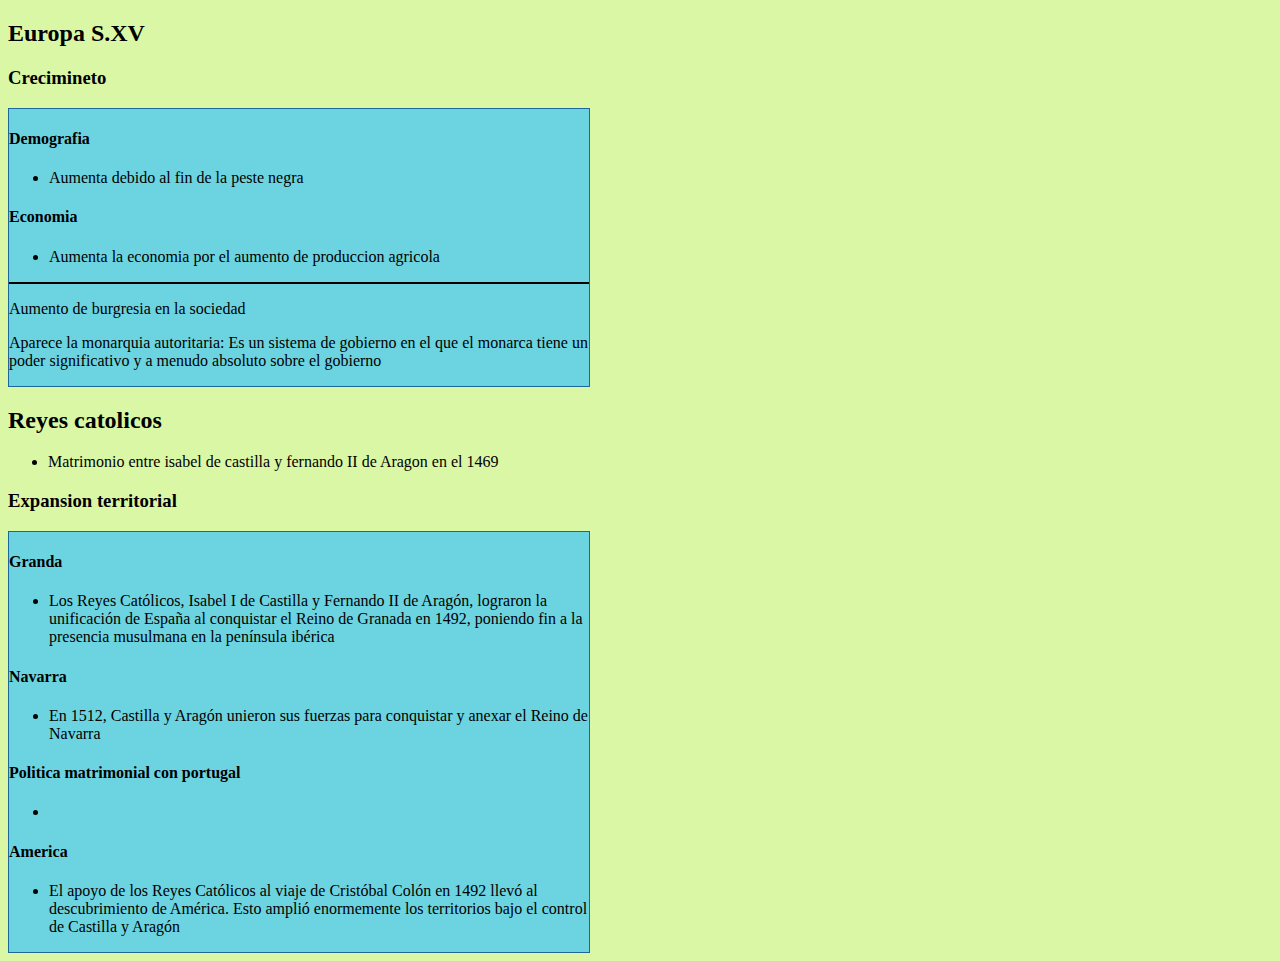
==== History.html @ 139f1ff0 "Update History.html" ====
<!DOCTYPE html>
<html lang="en">
<head>
    <link rel="stylesheet" href="history.css">
    <title>Historia</title>
</head>
<body>
    <h2>Europa S.XV</h2>    
    <h3>Crecimineto</h3>
    <div id="tabla1">
        <h4>Demografia</h4>
        <ul>
            <li>Aumenta debido al fin de la peste negra</li>
        </ul>
        <h4>Economia</h4>
        <ul>
            <li>Aumenta la economia por el aumento de produccion agricola</li>
        </ul>
        <hr color = "black">
        <p>Aumento de burgresia en la sociedad</p>
        <p>Aparece la monarquia autoritaria: Es un sistema de gobierno en el que el monarca tiene un poder significativo y a menudo absoluto sobre el gobierno</p>    
    </div>
    <h2>Reyes catolicos</h2>
    <ul>
        <li>Matrimonio entre isabel de castilla y fernando II de Aragon en el 1469</li>
    </ul>
    <h3>Expansion territorial</h3>
    <div id="tabla1">
        <h4>Granda</h4>
        <ul>
            <li>Los Reyes Católicos, Isabel I de Castilla y Fernando II de Aragón, lograron la unificación de España al conquistar el Reino de Granada en 1492, poniendo fin a la presencia musulmana en la península ibérica</li>
        </ul>
        <h4>Navarra</h4>
        <ul>
            <li>En 1512, Castilla y Aragón unieron sus fuerzas para conquistar y anexar el Reino de Navarra</li>
        </ul>
        <h4>Politica matrimonial con portugal</h4>
        <ul>
            <li></li>
        </ul>
        <h4>America</h4>
        <ul>
            <li>El apoyo de los Reyes Católicos al viaje de Cristóbal Colón en 1492 llevó al descubrimiento de América. Esto amplió enormemente los territorios bajo el control de Castilla y Aragón</li>
        </ul>
    </div>
</body>
</html>
---- history.css ----
#tabla1{
    border: 1px solid #1E679A;
    width: 580px;
    background-color: #6CD4E1;
   }
   
   
   body {
    background-color: #DAF7A6;
   }
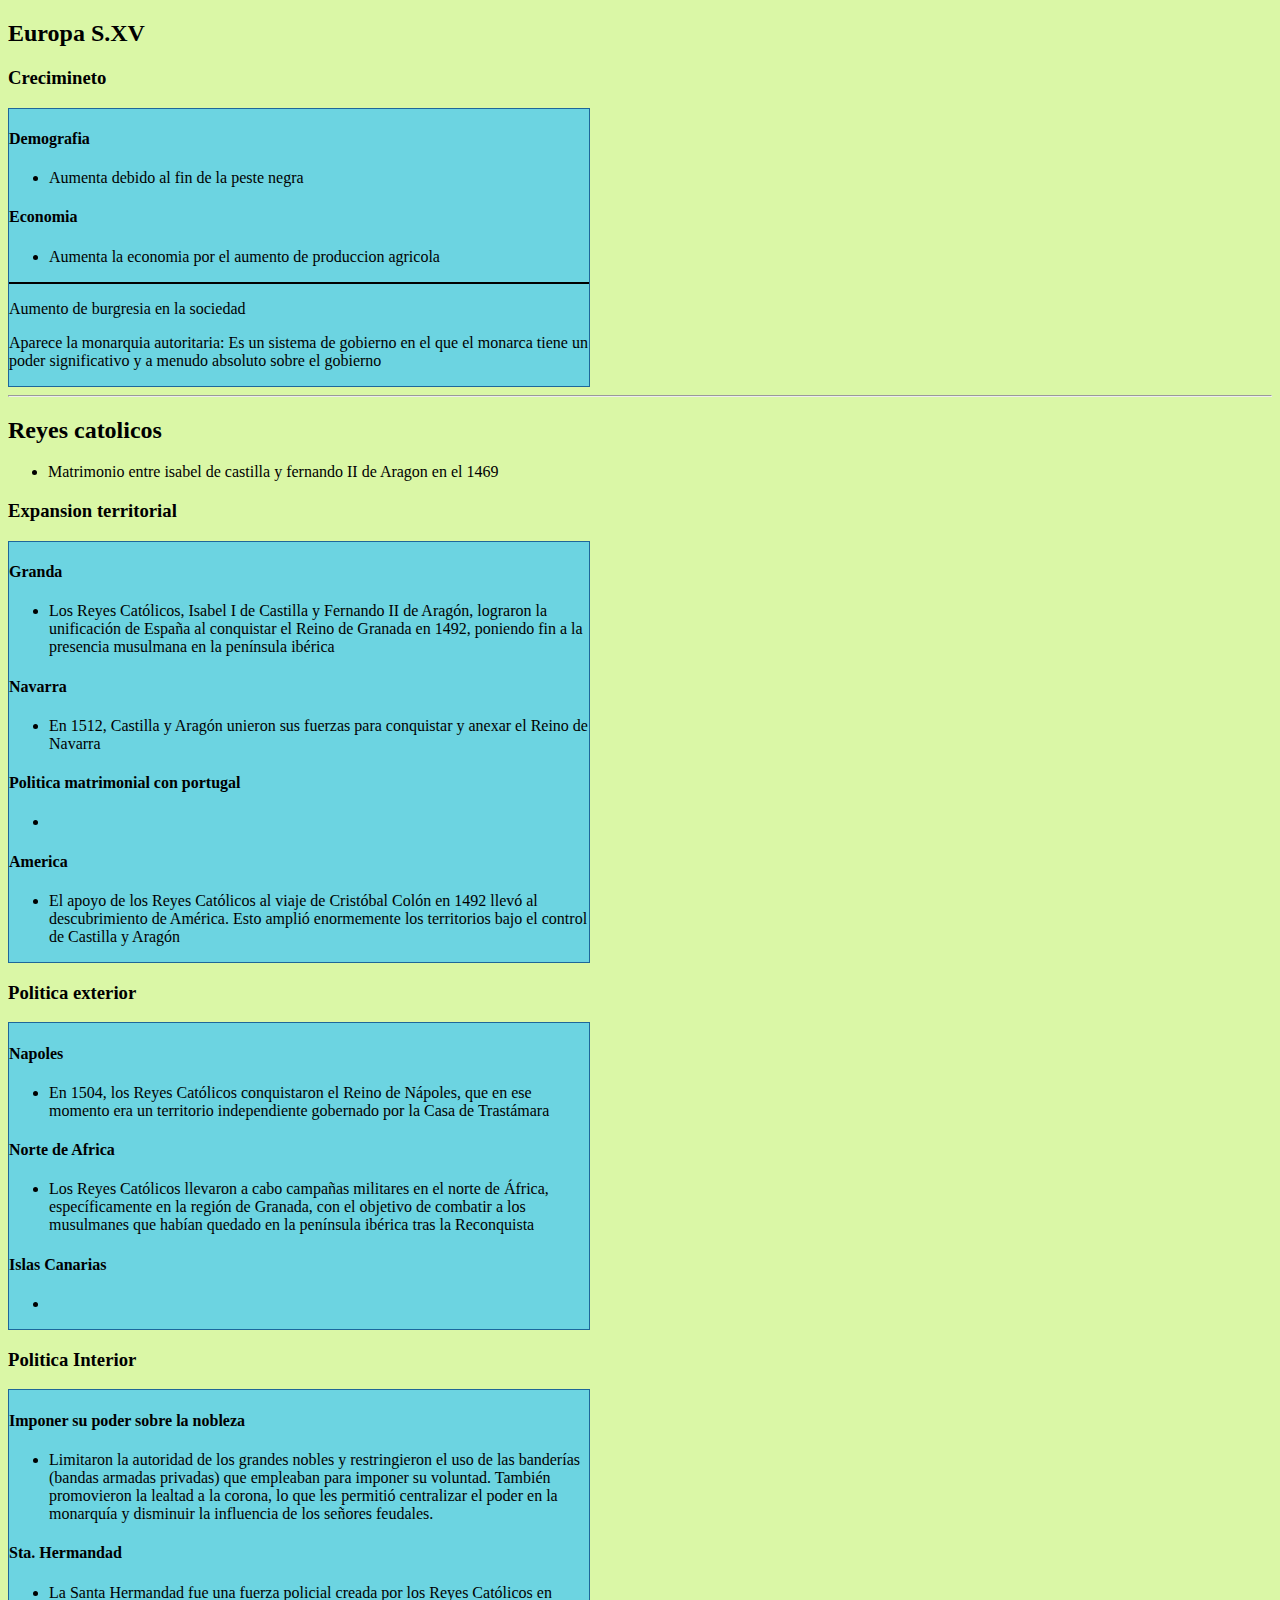
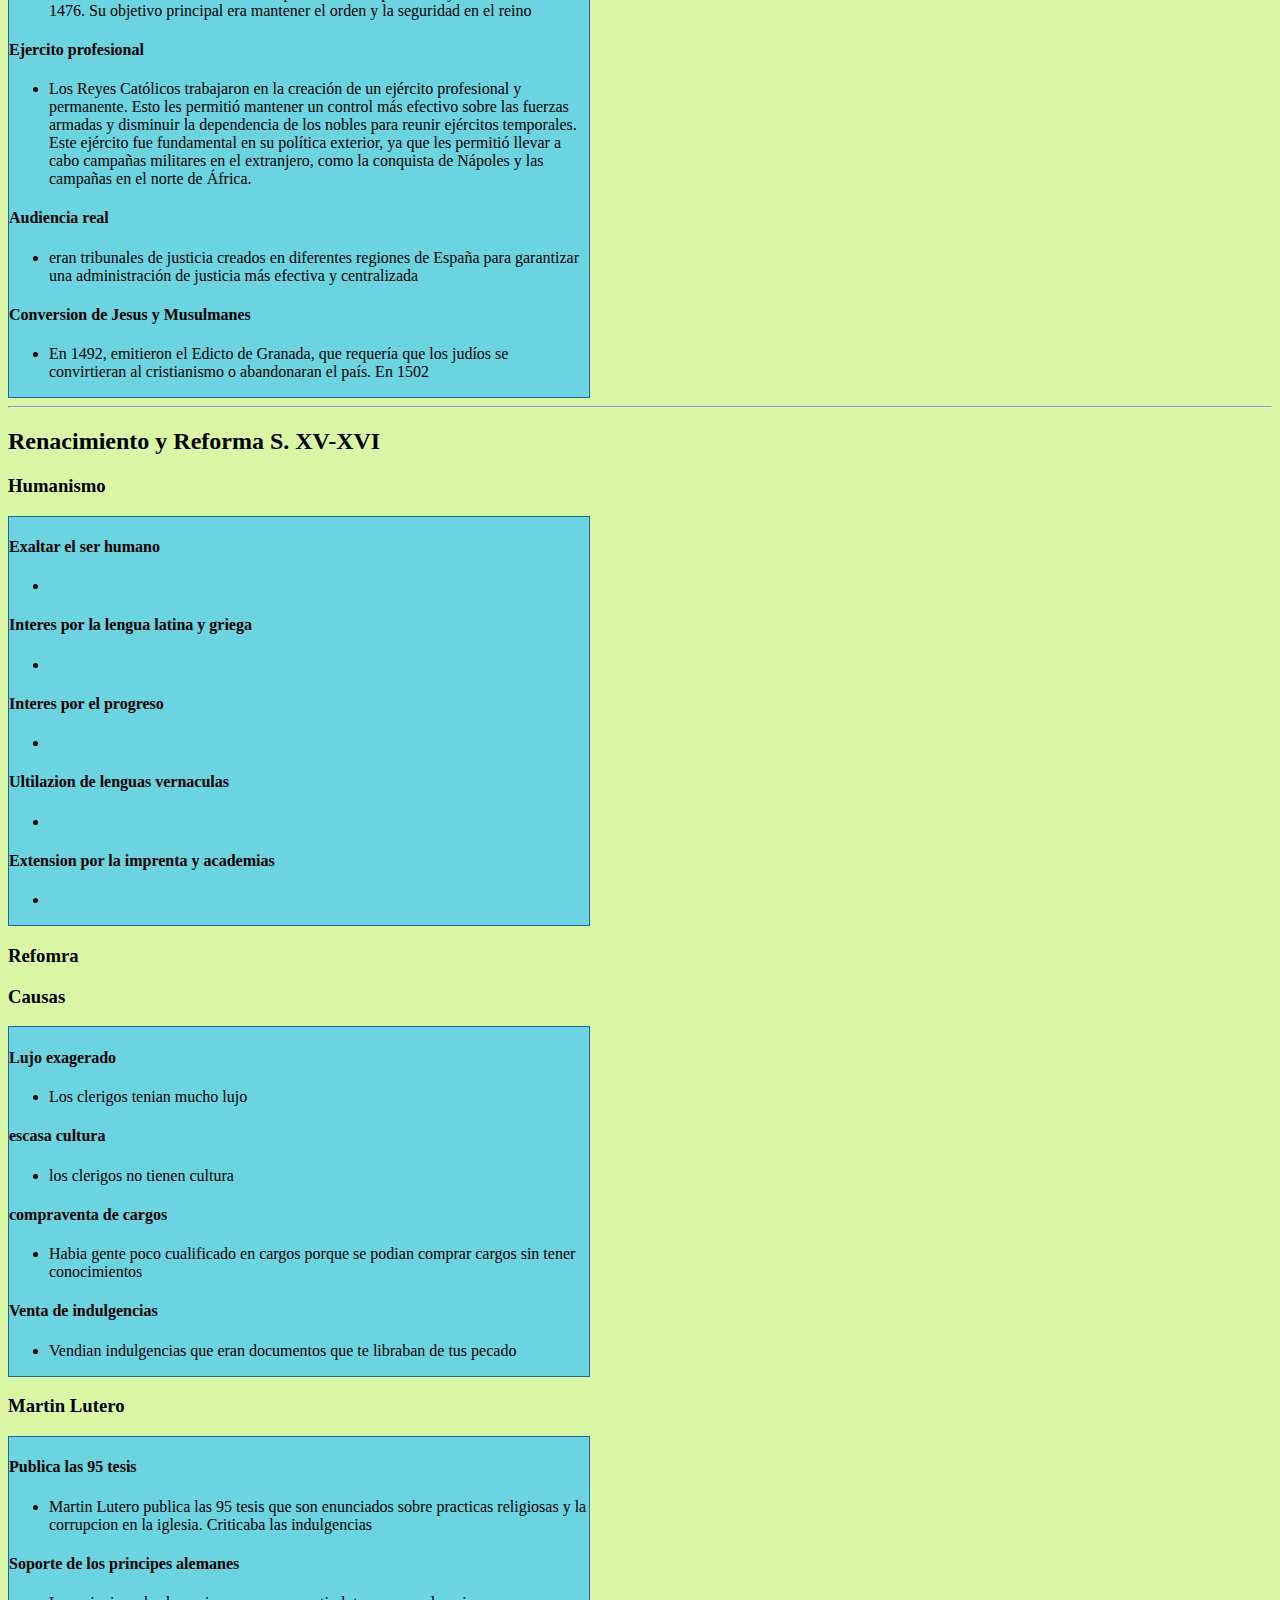
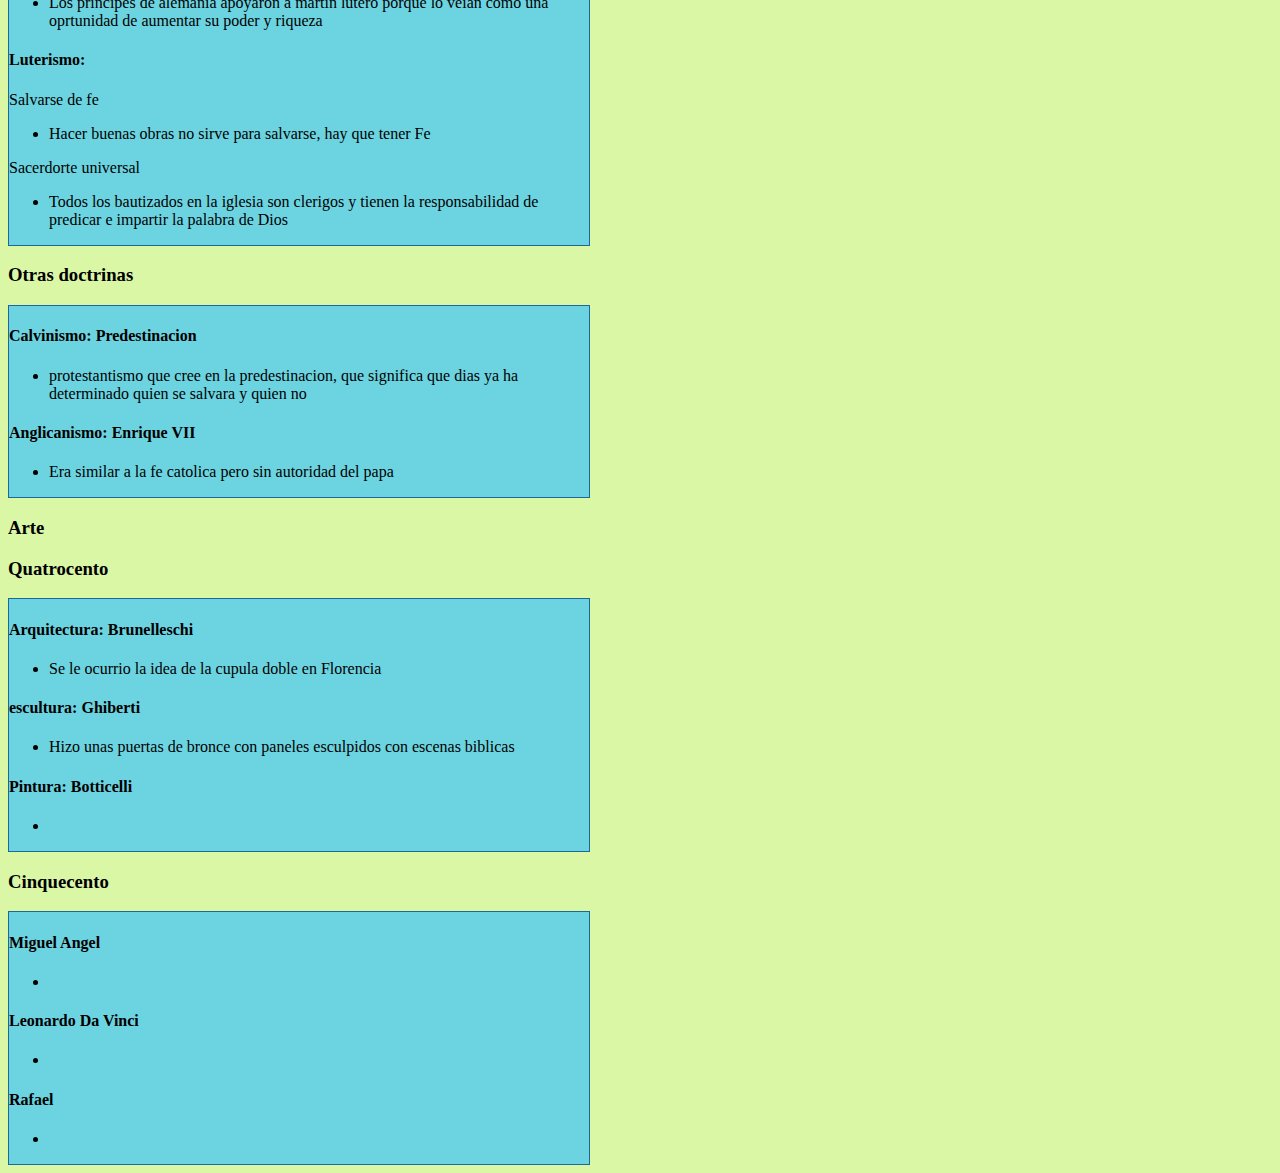
==== commit f5b4d6bc: "Update History.html" ====
--- a/History.html
+++ b/History.html
@@ -1,11 +1,11 @@
 <!DOCTYPE html>
-<html lang="en">
+<html>
 <head>
     <link rel="stylesheet" href="history.css">
     <title>Historia</title>
 </head>
 <body>
-    <h2>Europa S.XV</h2>    
+    <h2>Europa S.XV</h2>
     <h3>Crecimineto</h3>
     <div id="tabla1">
         <h4>Demografia</h4>
@@ -18,8 +18,9 @@
         </ul>
         <hr color = "black">
         <p>Aumento de burgresia en la sociedad</p>
-        <p>Aparece la monarquia autoritaria: Es un sistema de gobierno en el que el monarca tiene un poder significativo y a menudo absoluto sobre el gobierno</p>    
-    </div>
+        <p>Aparece la monarquia autoritaria: Es un sistema de gobierno en el que el monarca tiene un poder significativo y a menudo absoluto sobre el gobierno</p>
+    </div>
+    <hr>
     <h2>Reyes catolicos</h2>
     <ul>
         <li>Matrimonio entre isabel de castilla y fernando II de Aragon en el 1469</li>
@@ -43,5 +44,157 @@
             <li>El apoyo de los Reyes Católicos al viaje de Cristóbal Colón en 1492 llevó al descubrimiento de América. Esto amplió enormemente los territorios bajo el control de Castilla y Aragón</li>
         </ul>
     </div>
+    <h3>Politica exterior</h3>
+    <div id="tabla1">
+        <h4>Napoles</h4>
+        <ul>
+            <li>En 1504, los Reyes Católicos conquistaron el Reino de Nápoles, que en ese momento era un territorio independiente gobernado por la Casa de Trastámara</li>
+        </ul>
+        <h4>Norte de Africa</h4>
+        <ul>
+            <li>Los Reyes Católicos llevaron a cabo campañas militares en el norte de África, específicamente en la región de Granada, con el objetivo de combatir a los musulmanes que habían quedado en la península ibérica tras la Reconquista</li>
+        </ul>
+        <h4>Islas Canarias</h4>
+        <ul>
+            <li></li>
+        </ul>
+    </div>
+    <h3>Politica Interior</h3>
+    <div id="tabla1">
+        <h4>Imponer su poder sobre la nobleza</h4>
+        <ul>
+            <li>Limitaron la autoridad de los grandes nobles y restringieron el uso de las banderías (bandas armadas privadas) que empleaban para imponer su voluntad. También promovieron la lealtad a la corona, lo que les permitió centralizar el poder en la monarquía y disminuir la influencia de los señores feudales.</li>
+        </ul>
+        <h4>Sta. Hermandad</h4>
+        <ul>
+            <li>La Santa Hermandad fue una fuerza policial creada por los Reyes Católicos en 1476. Su objetivo principal era mantener el orden y la seguridad en el reino</li>
+        </ul>
+        <h4>Ejercito profesional</h4>
+        <ul>
+            <li>Los Reyes Católicos trabajaron en la creación de un ejército profesional y permanente. Esto les permitió mantener un control más efectivo sobre las fuerzas armadas y disminuir la dependencia de los nobles para reunir ejércitos temporales. Este ejército fue fundamental en su política exterior, ya que les permitió llevar a cabo campañas militares en el extranjero, como la conquista de Nápoles y las campañas en el norte de África.
+            </li>
+        </ul>
+        <h4>Audiencia real</h4>
+        <ul>
+            <li>eran tribunales de justicia creados en diferentes regiones de España para garantizar una administración de justicia más efectiva y centralizada</li>
+        </ul>
+        <h4>Conversion de Jesus y Musulmanes</h4>
+        <ul>
+            <li>En 1492, emitieron el Edicto de Granada, que requería que los judíos se convirtieran al cristianismo o abandonaran el país. En 1502</li>
+        </ul>
+    </div>
+    <hr>
+    <h2>Renacimiento y Reforma S. XV-XVI</h2>
+    <h3>Humanismo</h3>
+    <div id="tabla1">
+      <h4>Exaltar el ser humano</h4>
+      <ul>
+        <li></li>
+      </ul>
+      <h4>Interes por la lengua latina y griega </h4>
+      <ul>
+        <li></li>
+      </ul>
+      <h4>Interes por el progreso</h4>
+      <ul>
+        <li></li>
+      </ul>
+      <h4>Ultilazion de lenguas vernaculas</h4>
+      <ul>
+        <li></li>
+      </ul>
+      <h4>Extension por la imprenta y academias</h4>
+      <ul>
+        <li></li>
+      </ul>
+    </div>
+    <p></p>
+    <div id="tabla2">
+    <h3>Refomra</h3>
+      <h3>Causas</h4>
+      <div id="tabla1">
+        <h4>Lujo exagerado</h4>
+        <ul>
+          <li>Los clerigos tenian mucho lujo</li>
+        </ul>
+        <h4>escasa cultura</h4>
+        <ul>
+          <li>los clerigos no tienen cultura</li>
+        </ul>
+        <h4>compraventa de cargos</h4>
+        <ul>
+          <li>Habia gente poco cualificado en cargos porque se podian comprar cargos sin tener conocimientos</li>
+        </ul>
+        <h4>Venta de indulgencias</h4>
+        <ul>
+          <li>Vendian indulgencias que eran documentos que te libraban de tus pecado</li>
+        </ul>
+      </div>
+      <h3>Martin Lutero</h3>
+      <div id="tabla1">
+        <h4>Publica las 95 tesis</h4>
+        <ul>
+          <li>Martin Lutero publica las 95 tesis que son enunciados sobre practicas religiosas y la corrupcion en la iglesia. Criticaba las indulgencias</li>
+        </ul>
+        <h4>Soporte de los principes alemanes</h4>
+        <ul>
+          <li>Los principes de alemania apoyaron a martin lutero porque lo veian como una oprtunidad de aumentar su poder y riqueza</li>
+        </ul>
+        <h4>Luterismo:</h4>
+        <p>Salvarse de fe</p>
+        <ul>
+          <li>Hacer buenas obras no sirve para salvarse, hay que tener Fe</li>
+        </ul>
+        <p>Sacerdorte universal</p>
+        <ul>
+          <li>Todos los bautizados en la iglesia son clerigos y tienen la responsabilidad de predicar e impartir la palabra de Dios</li>
+        </ul>
+      </div>
+      <h3>Otras doctrinas</h3>
+      <div id="tabla1">
+        <h4>Calvinismo: Predestinacion</h4>
+        <ul>
+          <li>protestantismo que cree en la predestinacion, que significa que dias ya ha determinado quien se salvara y quien no</li>
+        </ul>
+        <h4>Anglicanismo: Enrique VII</h4>
+        <ul>
+          <li>Era similar a la fe catolica pero sin autoridad del papa</li>
+        </ul>
+      </div>
+    </div>
+    <p></p>
+    <div id="tabla2">
+      <h3>Arte</h3>
+      <h3>Quatrocento</h3>
+      <div id="tabla1">
+        <h4>Arquitectura: Brunelleschi</h4>
+        <ul>
+          <li>Se le ocurrio la idea de la cupula doble en Florencia</li>
+        </ul>
+        <h4>escultura: Ghiberti</h4>
+        <ul>
+          <li>Hizo unas puertas de bronce con paneles esculpidos con escenas biblicas</li>
+        </ul>
+        <h4>Pintura: Botticelli</h4>
+        <ul>
+          <li></li>
+        </ul>
+      </div>
+      <h3>Cinquecento</h3>
+      <div id="tabla1">
+        <h4>Miguel Angel</h4>
+        <ul>
+          <li></li>
+        </ul>
+        <h4>Leonardo Da Vinci</h4>
+        <ul>
+          <li></li>
+        </ul>
+        <h4>Rafael</h4>
+        <ul>
+          <li></li>
+        </ul>
+      </div>
+    </div>
 </body>
 </html>
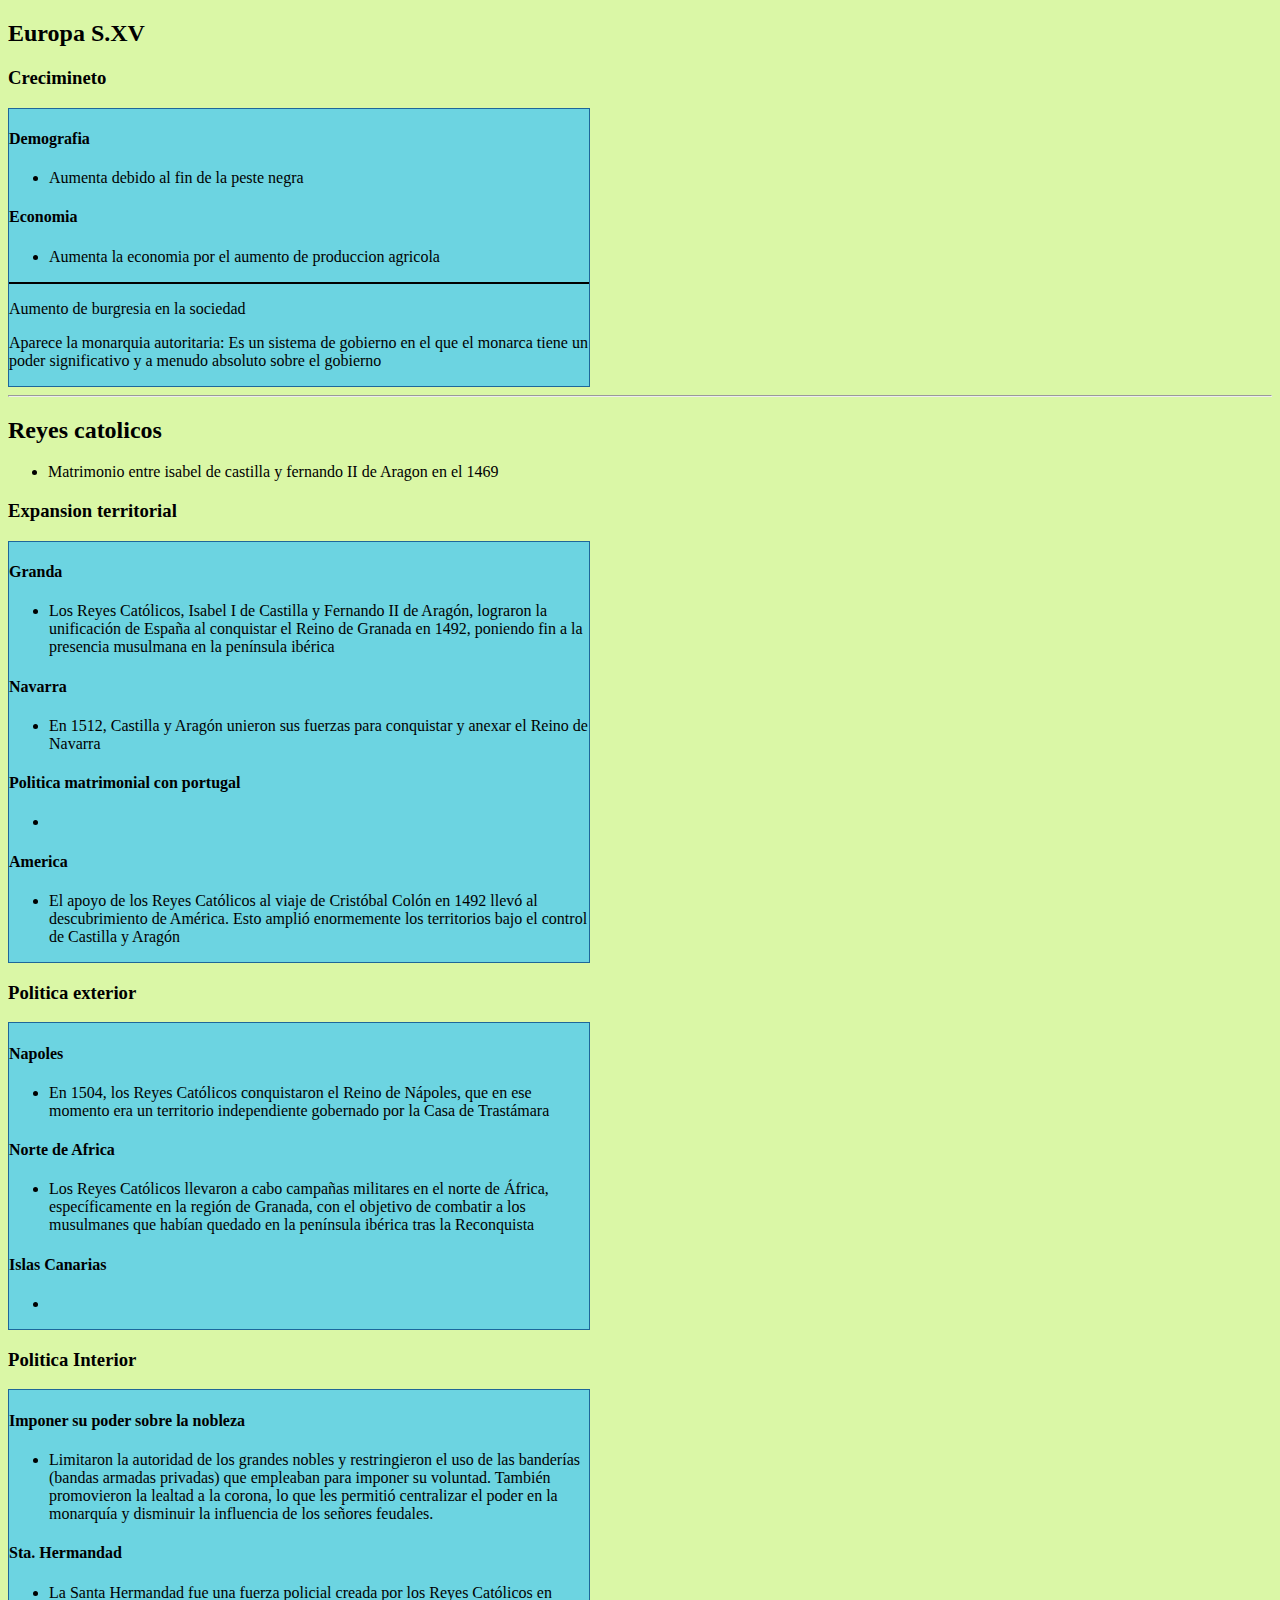
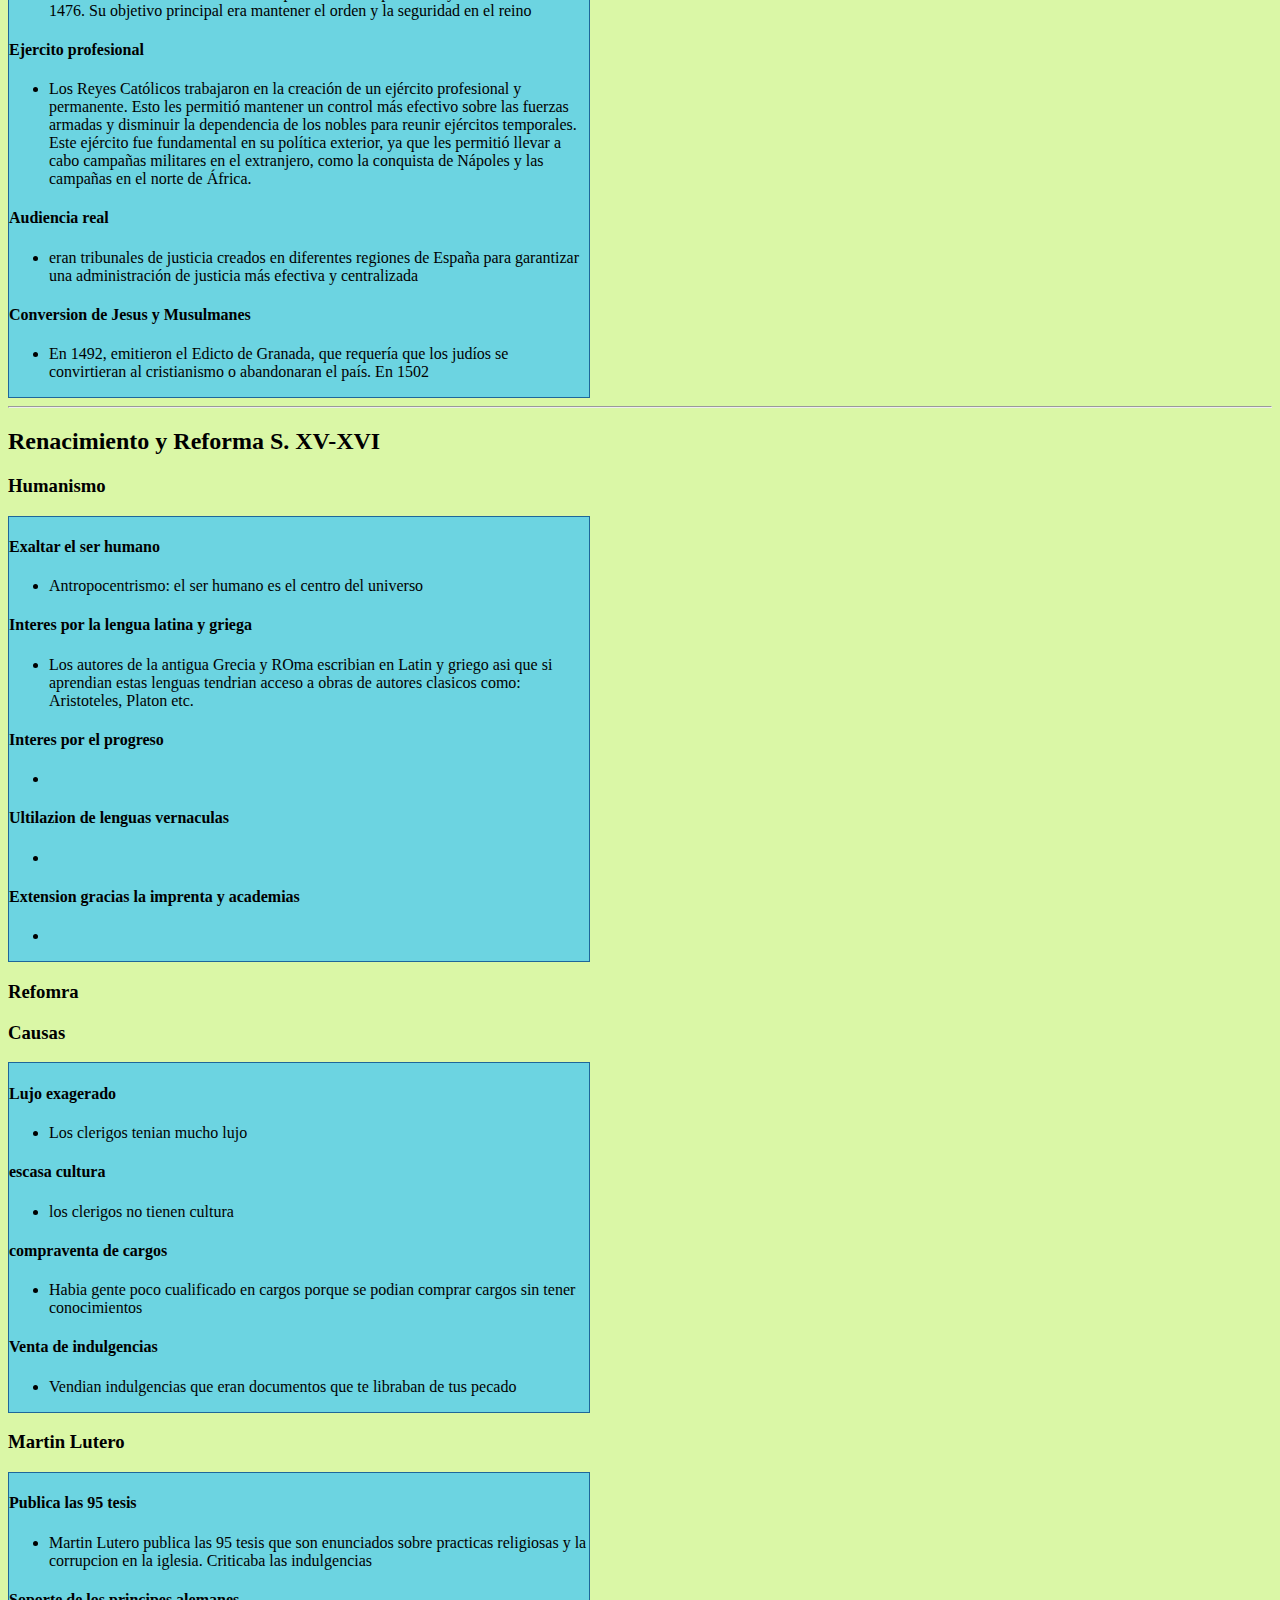
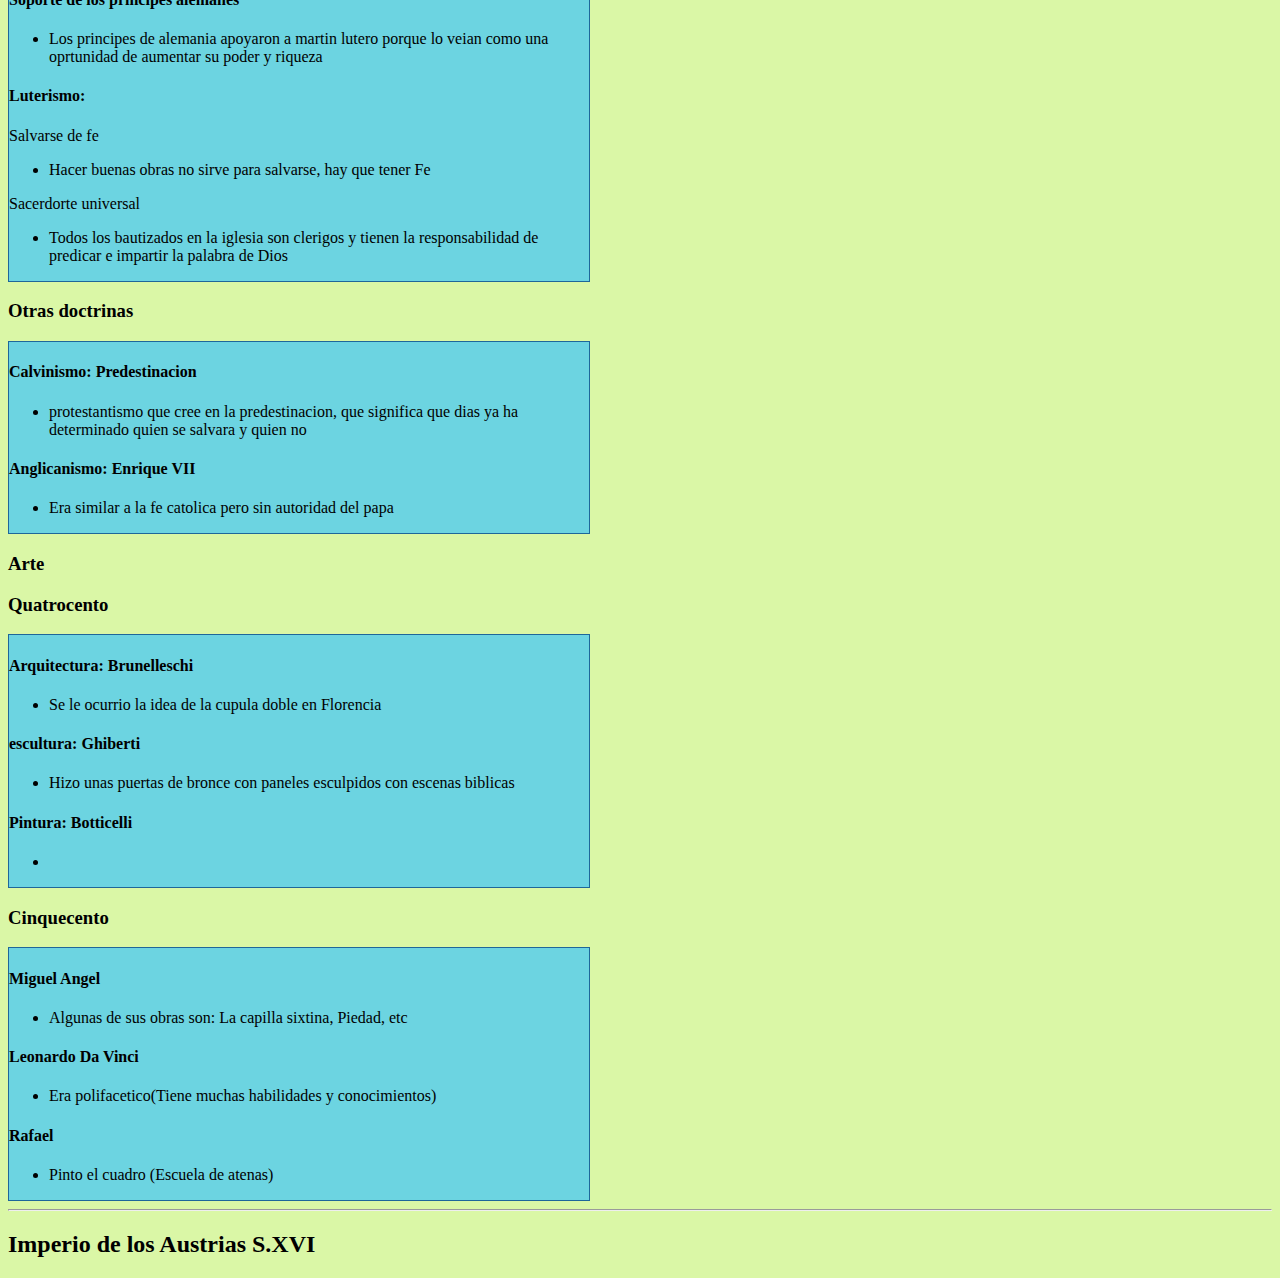
==== commit eaa24db5: "Update History.html" ====
--- a/History.html
+++ b/History.html
@@ -1,5 +1,5 @@
 <!DOCTYPE html>
-<html>
+<html lang="en">
 <head>
     <link rel="stylesheet" href="history.css">
     <title>Historia</title>
@@ -89,28 +89,28 @@
     <div id="tabla1">
       <h4>Exaltar el ser humano</h4>
       <ul>
+        <li>Antropocentrismo: el ser humano es el centro del universo</li>
+      </ul>
+      <h4>Interes por la lengua latina y griega </h4>
+      <ul>
+        <li>Los autores de la antigua Grecia y ROma escribian en Latin y griego asi que si aprendian estas lenguas tendrian acceso a obras de autores clasicos como: Aristoteles, Platon etc.</li>
+      </ul>
+      <h4>Interes por el progreso</h4>
+      <ul>
         <li></li>
       </ul>
-      <h4>Interes por la lengua latina y griega </h4>
+      <h4>Ultilazion de lenguas vernaculas</h4>
       <ul>
         <li></li>
       </ul>
-      <h4>Interes por el progreso</h4>
+      <h4>Extension gracias la imprenta y academias</h4>
       <ul>
         <li></li>
       </ul>
-      <h4>Ultilazion de lenguas vernaculas</h4>
-      <ul>
-        <li></li>
-      </ul>
-      <h4>Extension por la imprenta y academias</h4>
-      <ul>
-        <li></li>
-      </ul>
     </div>
     <p></p>
+    <h3>Refomra</h3>
     <div id="tabla2">
-    <h3>Refomra</h3>
       <h3>Causas</h4>
       <div id="tabla1">
         <h4>Lujo exagerado</h4>
@@ -161,10 +161,11 @@
           <li>Era similar a la fe catolica pero sin autoridad del papa</li>
         </ul>
       </div>
+      <p></p>
     </div>
     <p></p>
+    <h3>Arte</h3>
     <div id="tabla2">
-      <h3>Arte</h3>
       <h3>Quatrocento</h3>
       <div id="tabla1">
         <h4>Arquitectura: Brunelleschi</h4>
@@ -184,17 +185,19 @@
       <div id="tabla1">
         <h4>Miguel Angel</h4>
         <ul>
-          <li></li>
+          <li>Algunas de sus obras son: La capilla sixtina, Piedad, etc</li>
         </ul>
         <h4>Leonardo Da Vinci</h4>
         <ul>
-          <li></li>
+          <li>Era polifacetico(Tiene muchas habilidades y conocimientos)</li>
         </ul>
         <h4>Rafael</h4>
         <ul>
-          <li></li>
-        </ul>
-      </div>
-    </div>
+          <li>Pinto el cuadro (Escuela de atenas)</li>
+        </ul>
+      </div>
+    </div>
+    <hr>
+    <h2>Imperio de los Austrias S.XVI</h2>
 </body>
 </html>
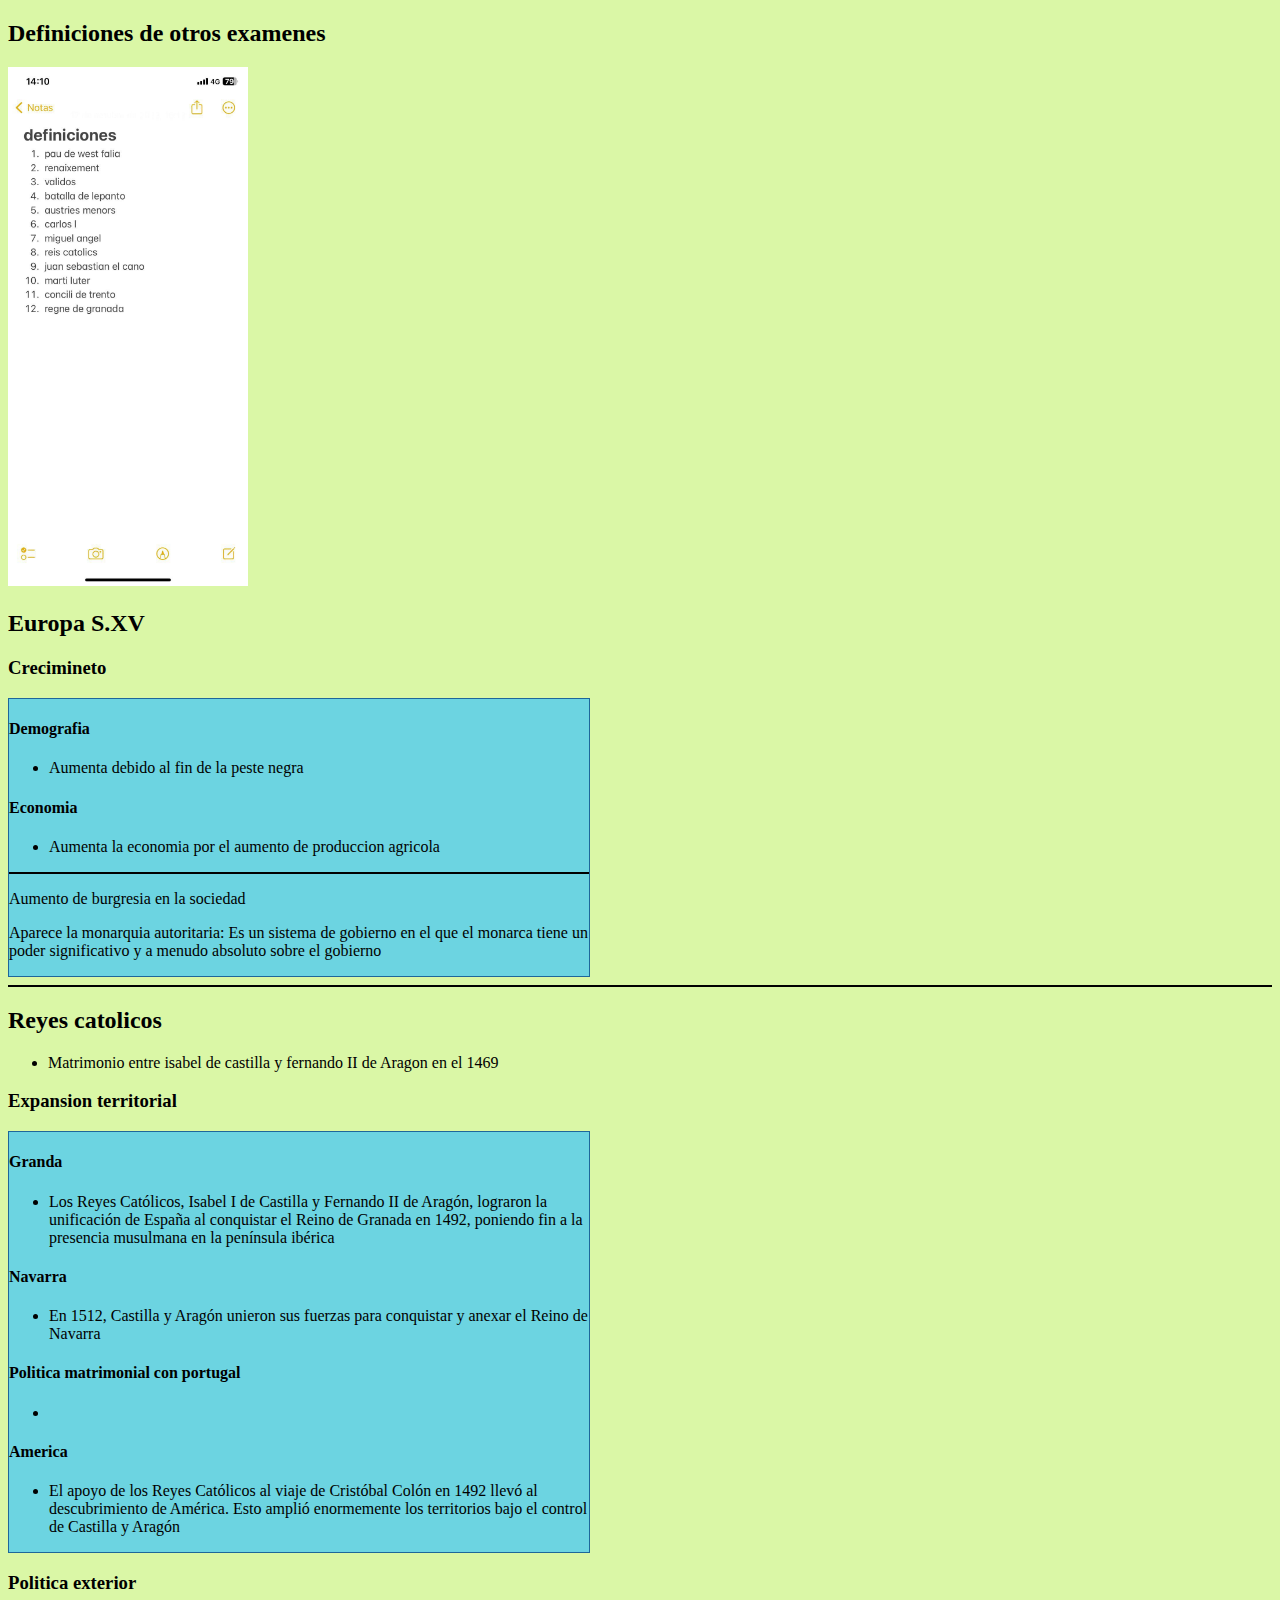
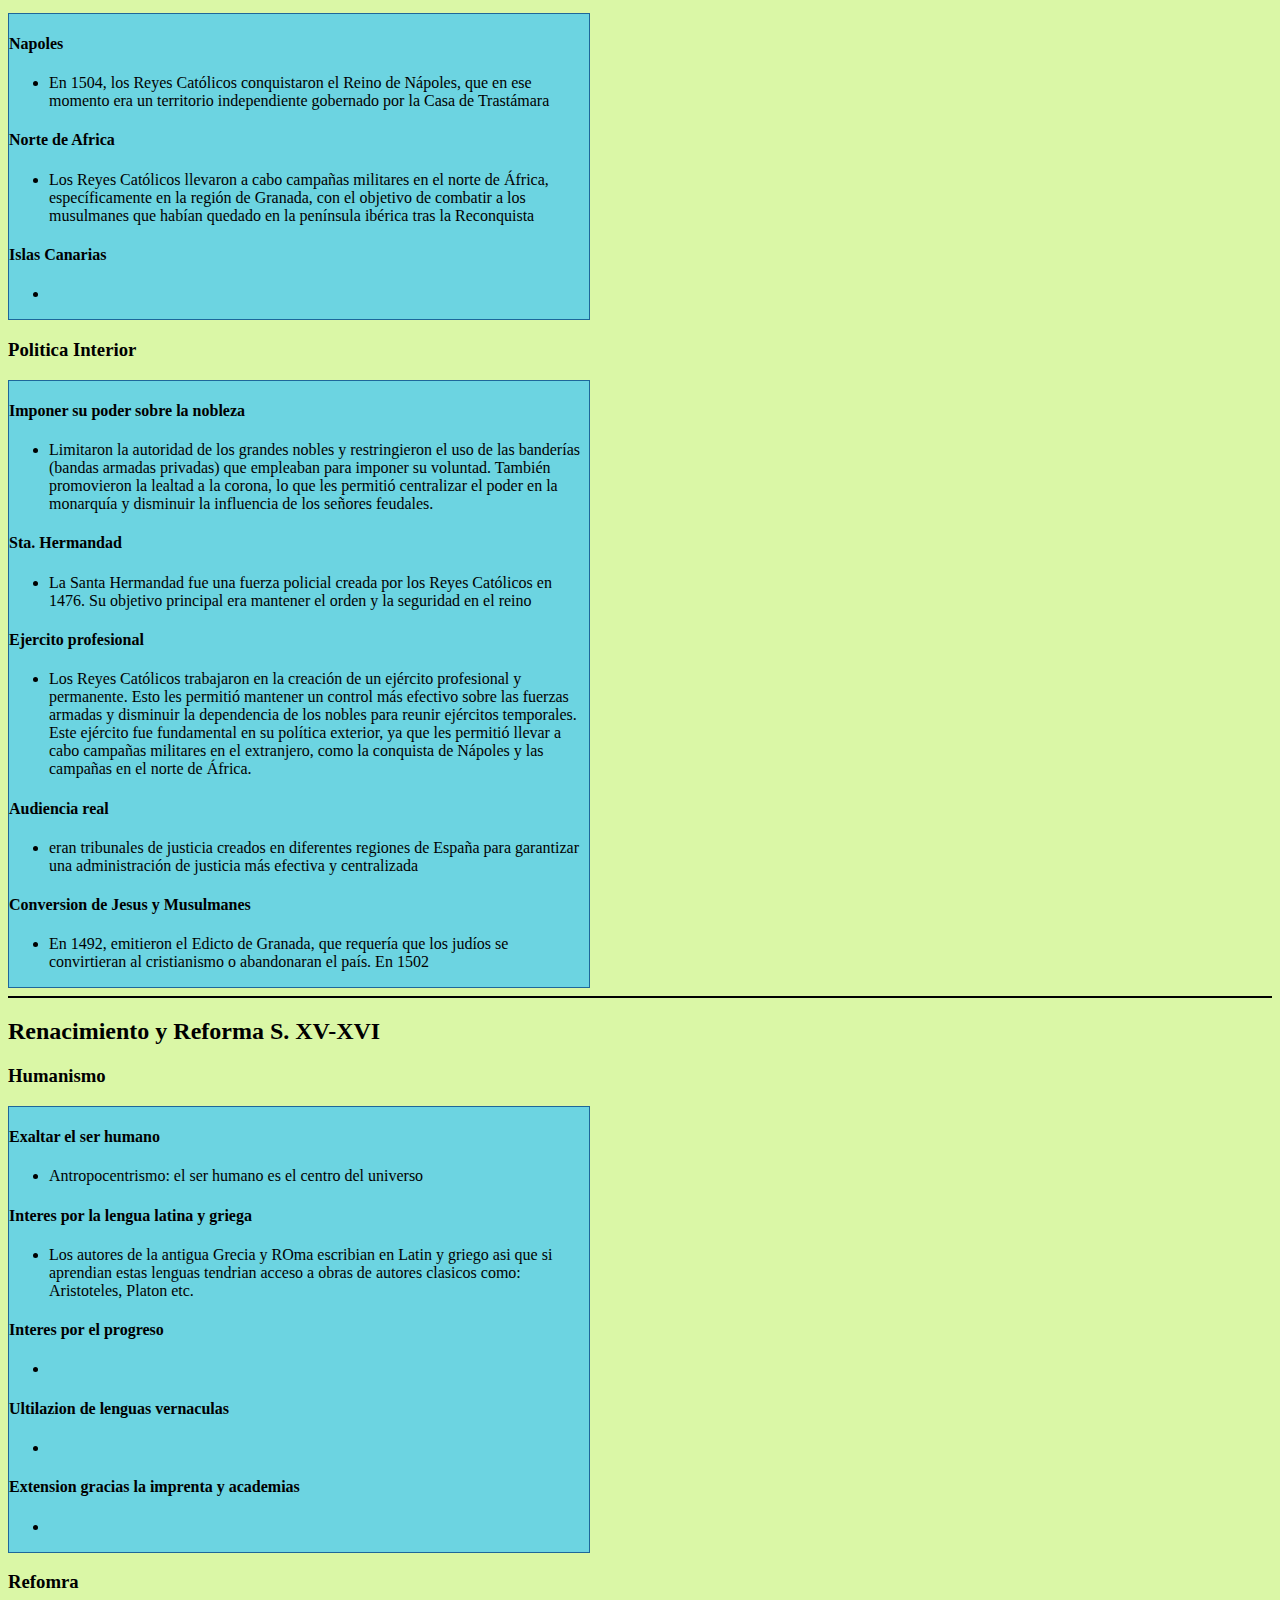
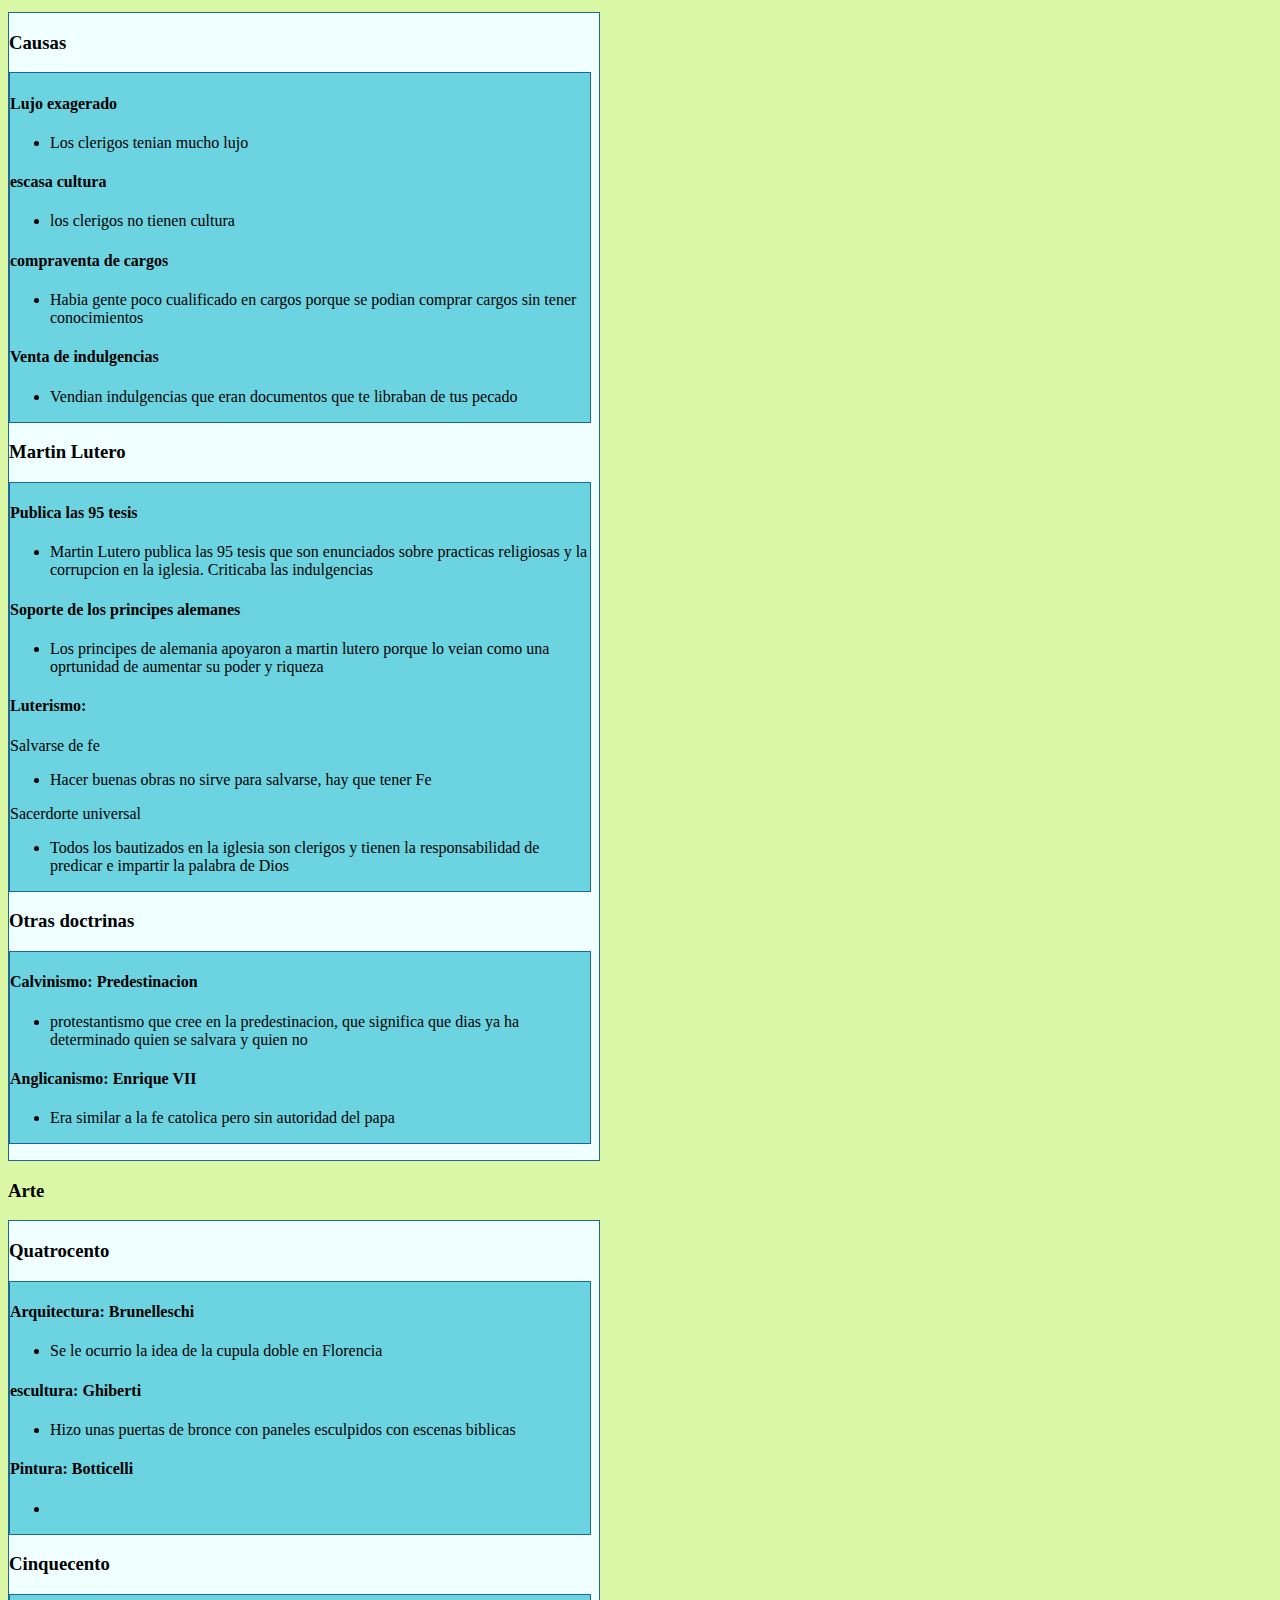
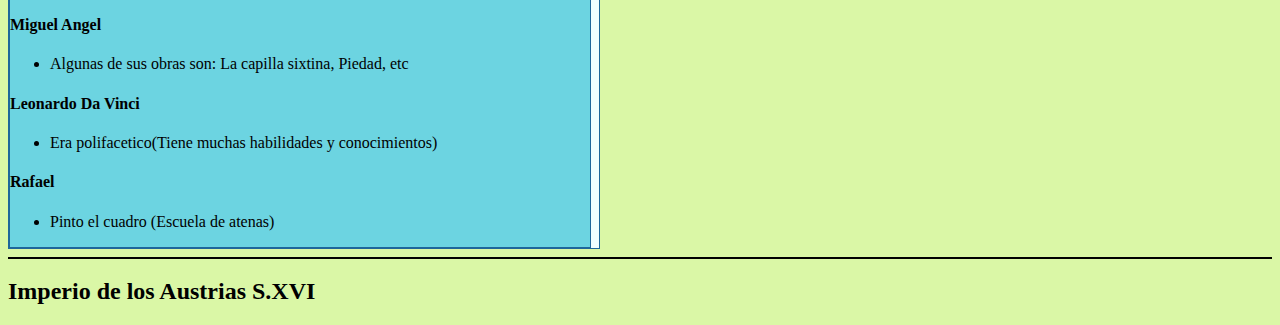
==== commit dfd4ec32: "Update History.html" ====
--- a/History.html
+++ b/History.html
@@ -5,6 +5,8 @@
     <title>Historia</title>
 </head>
 <body>
+  <h2>Definiciones de otros examenes</h2>
+  <img src="historia_definiciones.jpg" width="240"/>
     <h2>Europa S.XV</h2>
     <h3>Crecimineto</h3>
     <div id="tabla1">
--- a/history.css
+++ b/history.css
@@ -3,8 +3,16 @@
     width: 580px;
     background-color: #6CD4E1;
    }
-   
-   
-   body {
-    background-color: #DAF7A6;
-   }   +#tabla2{
+  background-color: azure;
+    border: 1px solid #1E679A;
+    width: 590px;
+  }
+
+body {
+  background-color: #DAF7A6;
+  }
+hr{
+  color: rgb(0, 0, 0);
+  border: solid 1px;
+}
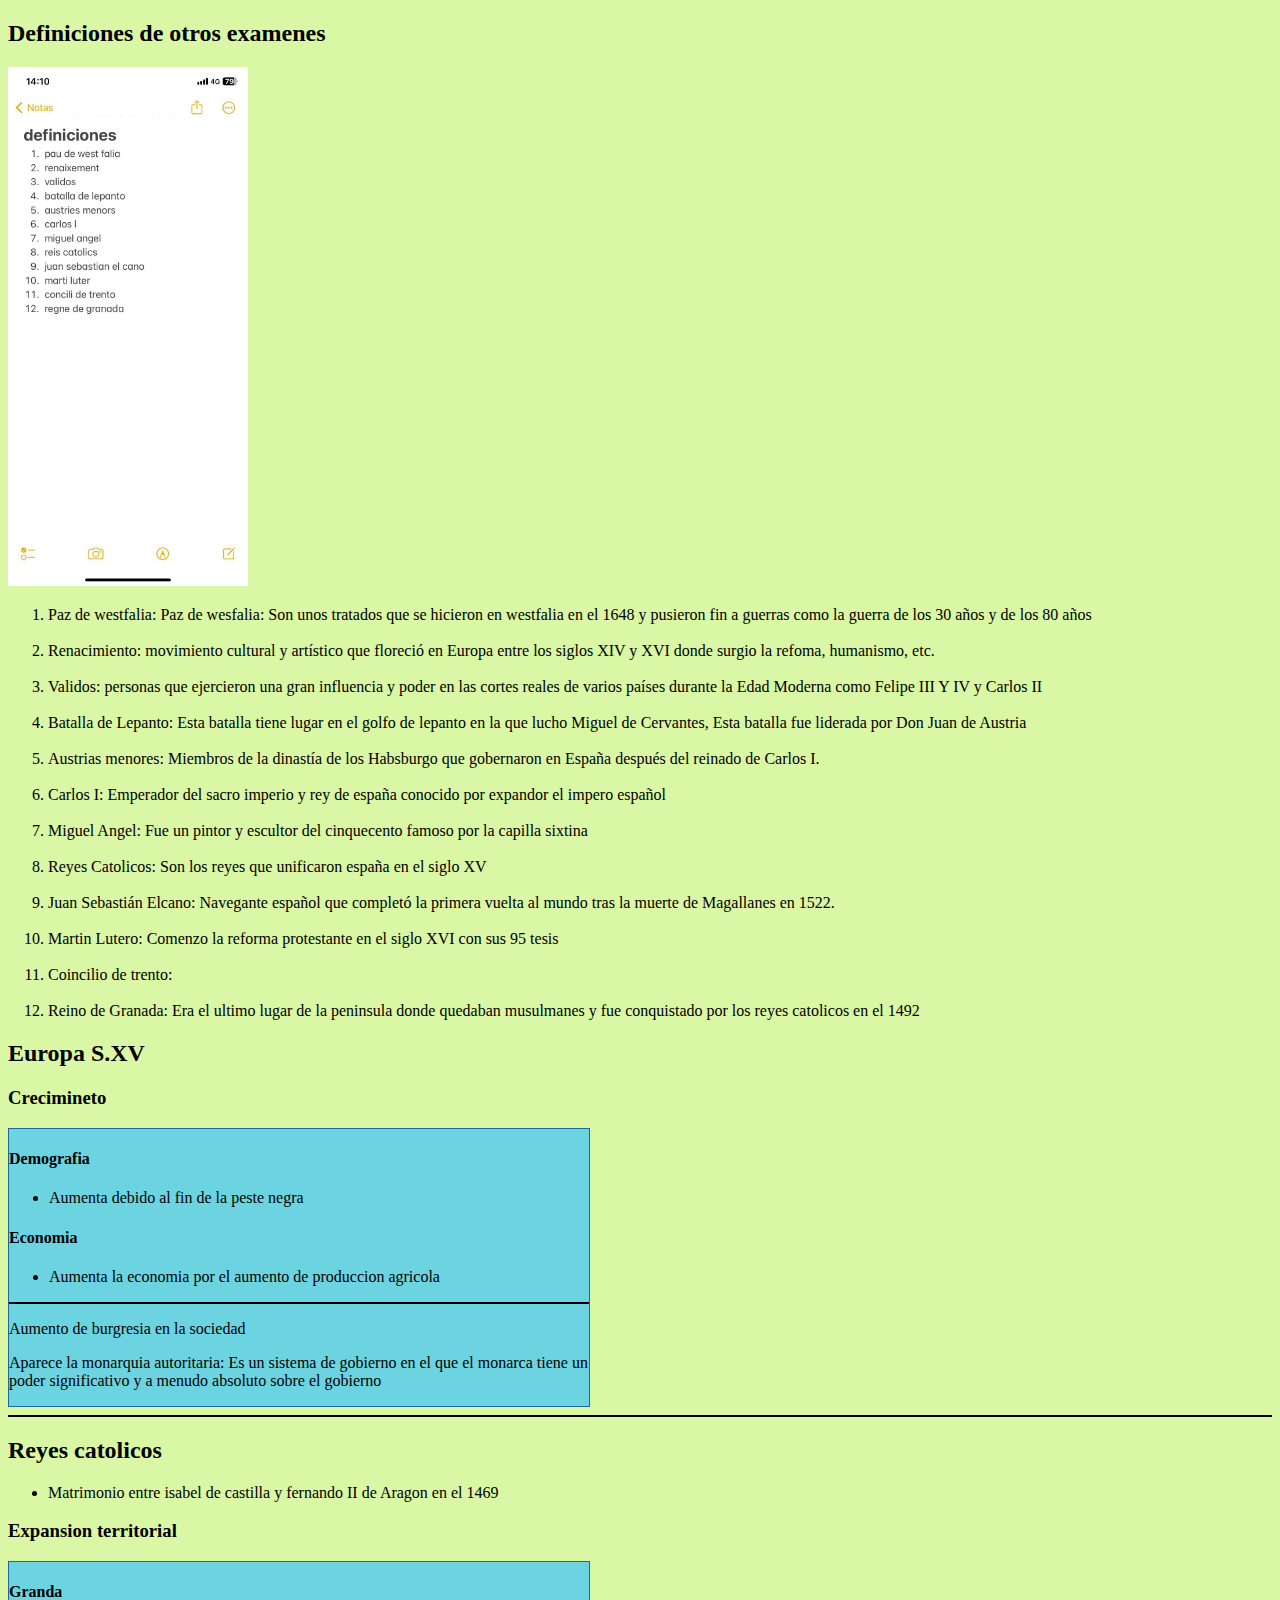
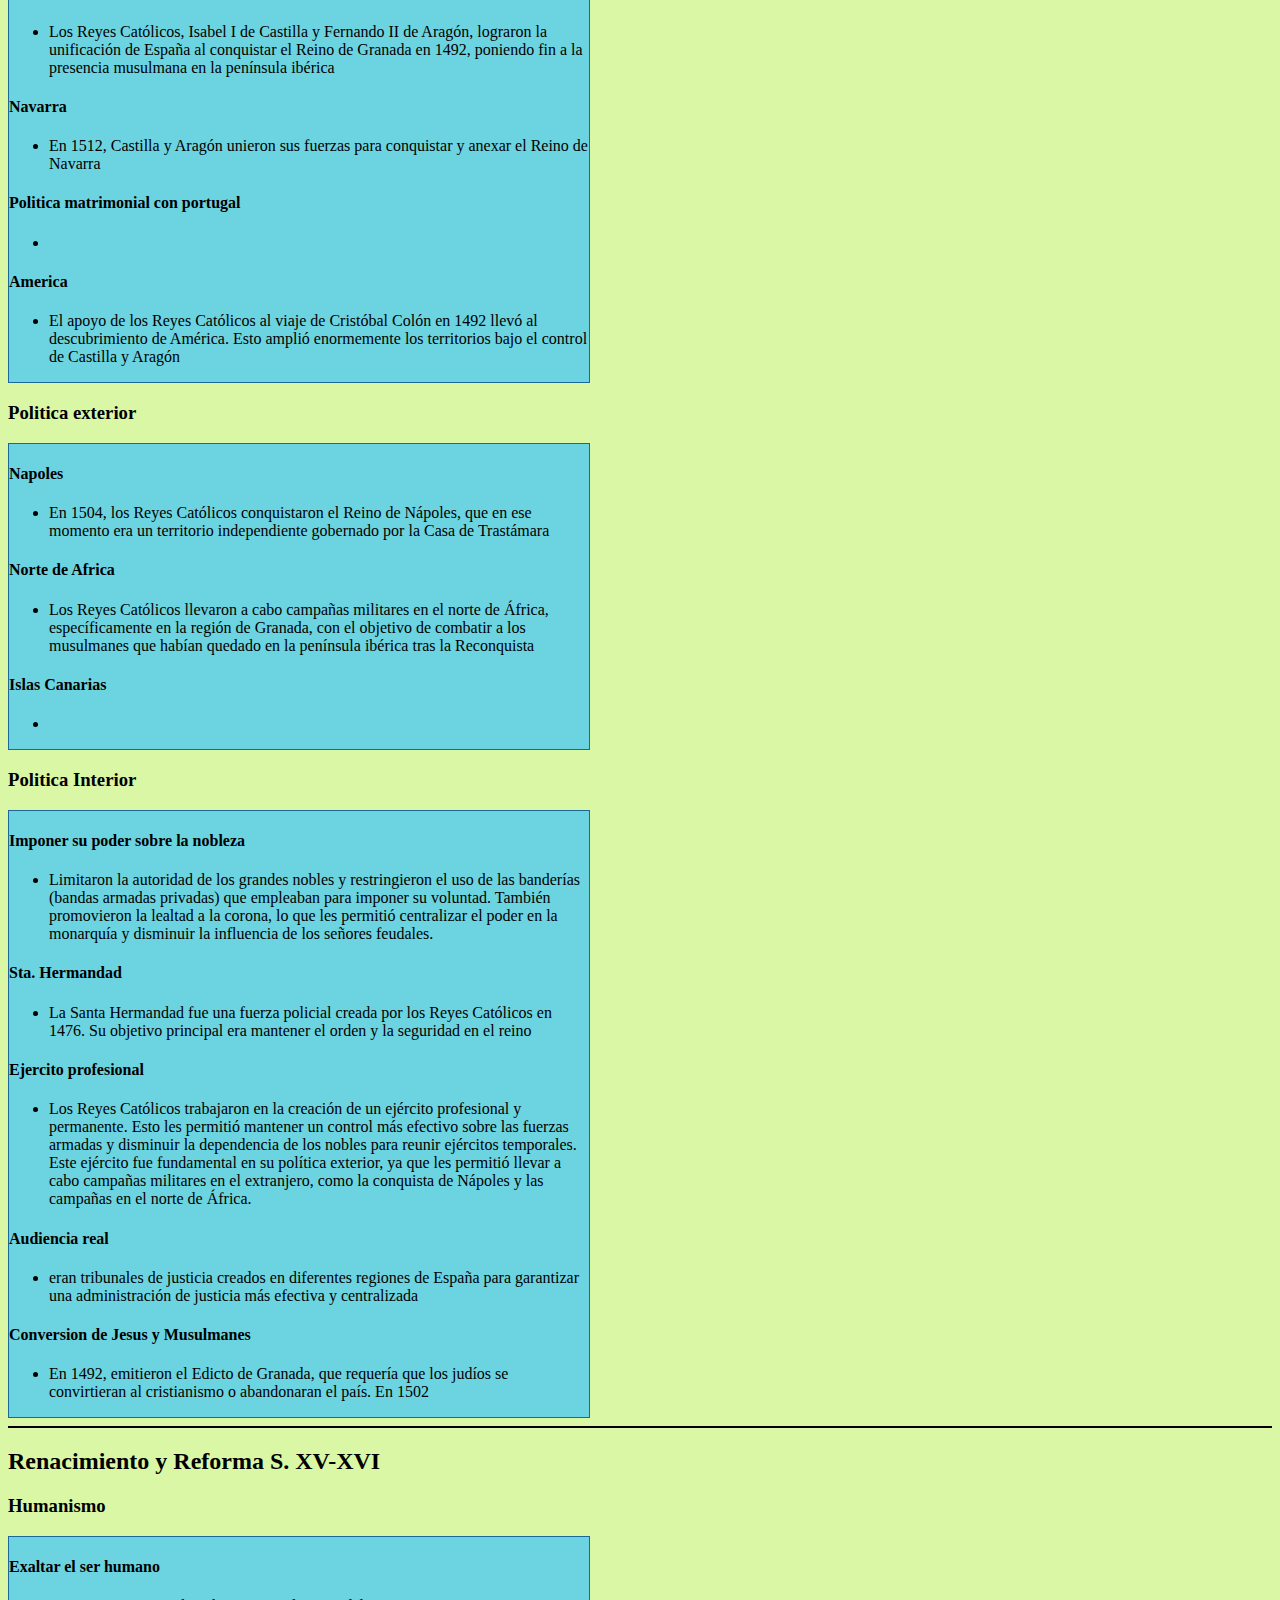
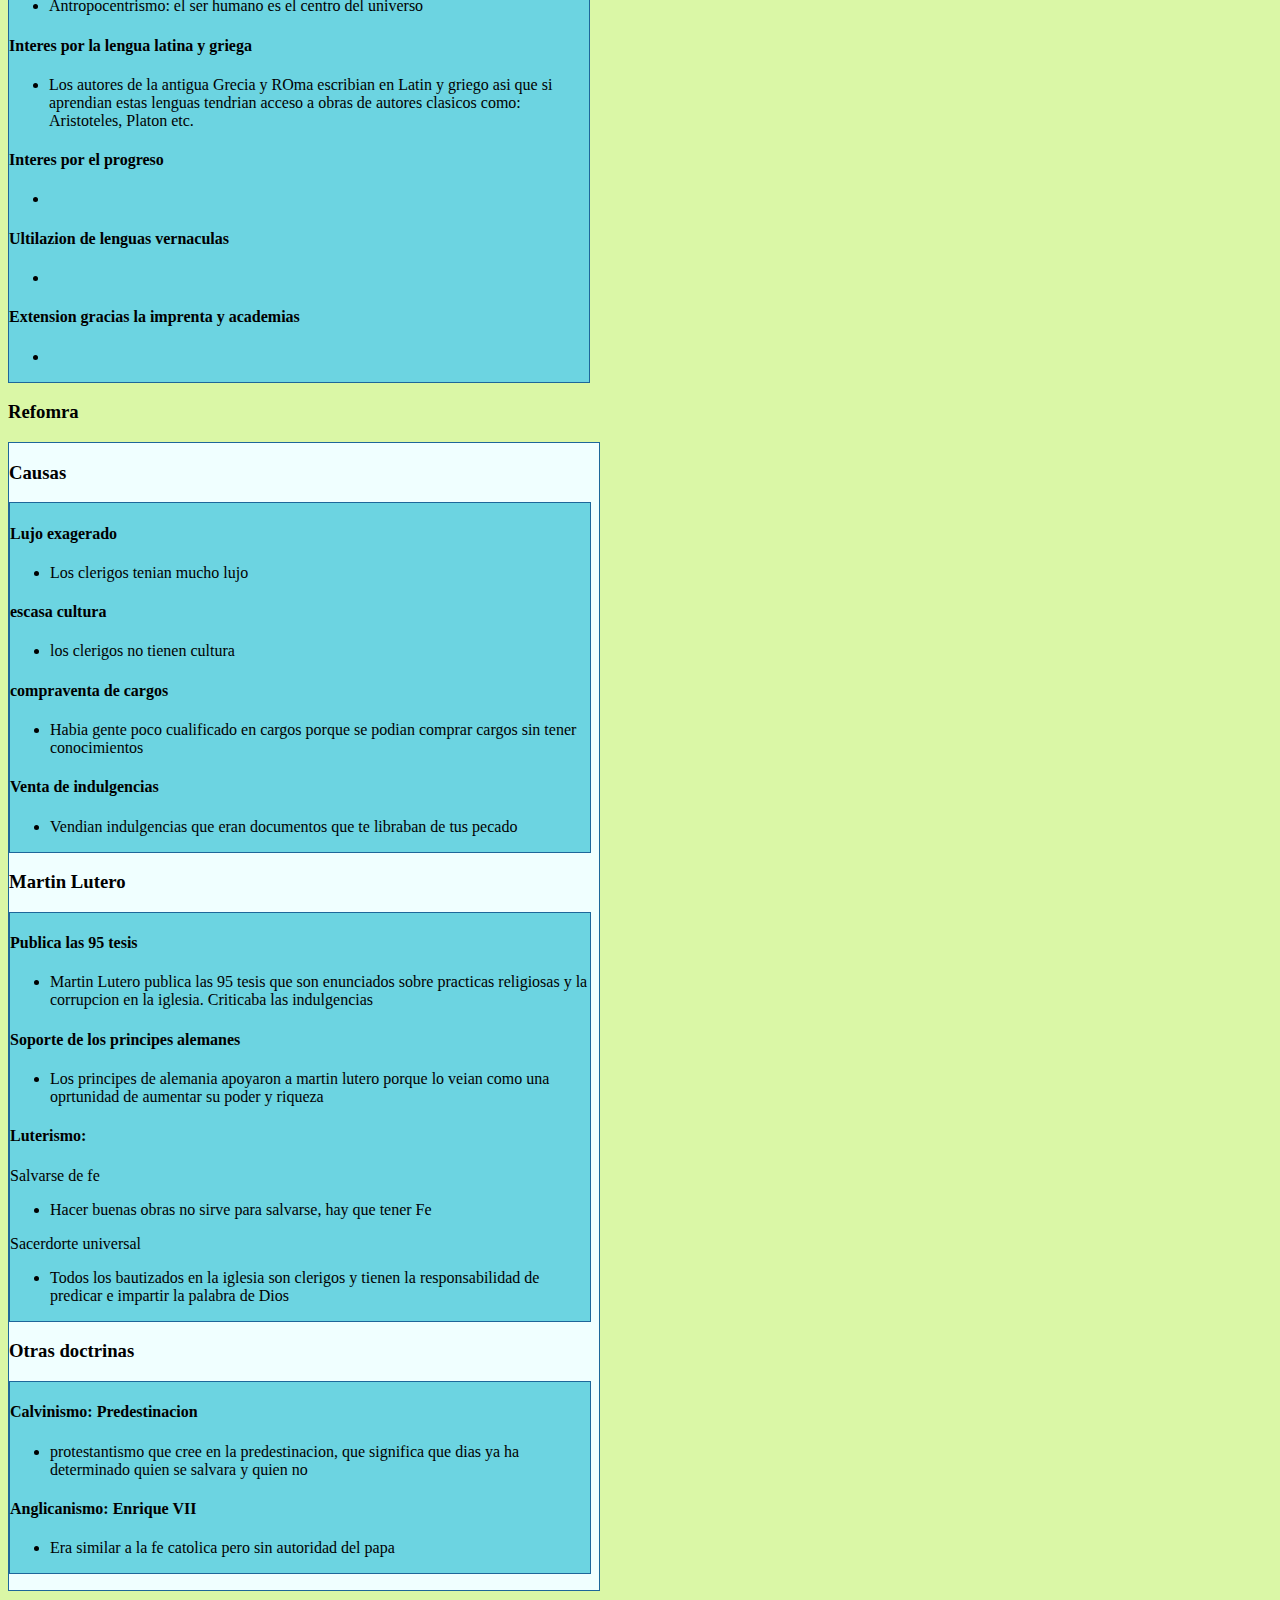
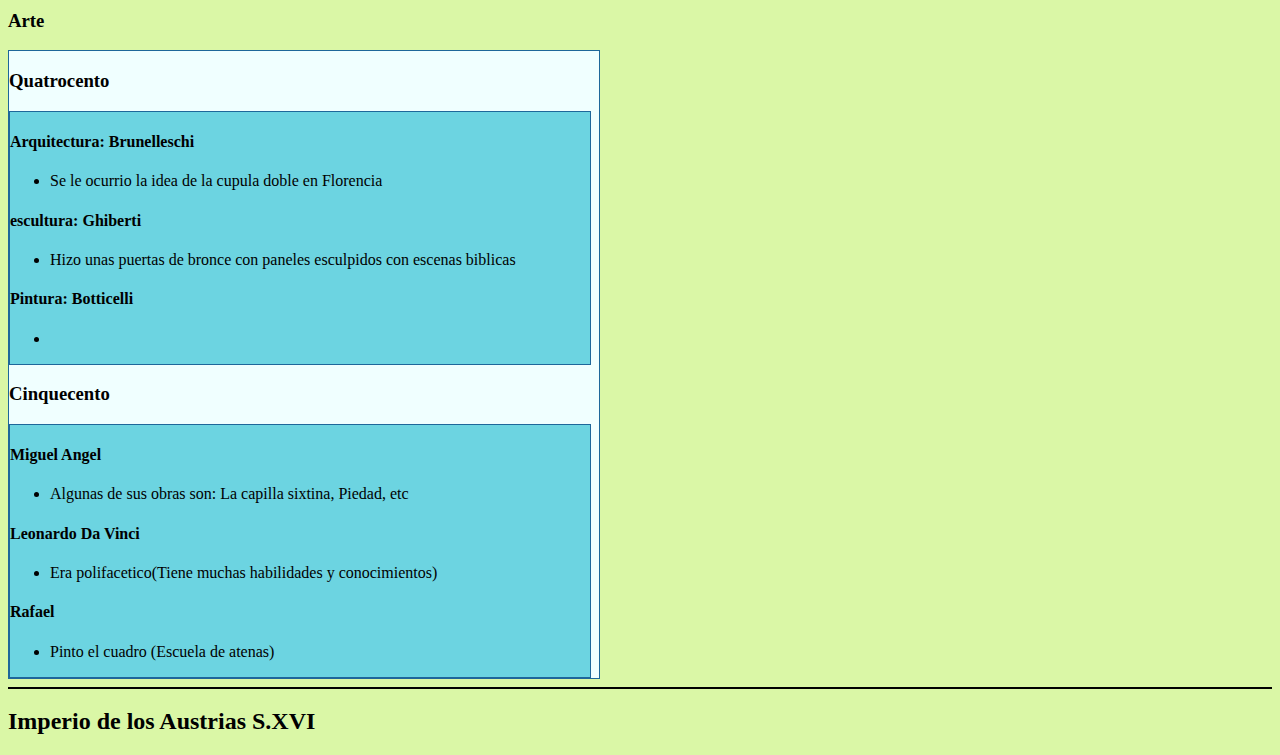
==== commit 5fbc73e1: "Update History.html" ====
--- a/History.html
+++ b/History.html
@@ -7,6 +7,31 @@
 <body>
   <h2>Definiciones de otros examenes</h2>
   <img src="historia_definiciones.jpg" width="240"/>
+  <ol>
+    <li>Paz de westfalia: Paz de wesfalia: Son unos tratados que se hicieron en westfalia en el 1648 y pusieron fin a guerras como la guerra de los 30 años y de los 80 años</li>
+    <br>
+    <li>Renacimiento: movimiento cultural y artístico que floreció en Europa entre los siglos XIV y XVI donde surgio la refoma, humanismo, etc.</li>
+    <br>
+    <li>Validos: personas que ejercieron una gran influencia y poder en las cortes reales de varios países durante la Edad Moderna como Felipe III Y IV y Carlos II </li>
+    <br>
+    <li>Batalla de Lepanto: Esta batalla tiene lugar en el golfo de lepanto en la que lucho Miguel de Cervantes, Esta batalla fue liderada por Don Juan de Austria</li>
+    <br>
+    <li>Austrias menores: Miembros de la dinastía de los Habsburgo que gobernaron en España después del reinado de Carlos I.</li>
+    <br>
+    <li>Carlos I: Emperador del sacro imperio y rey de españa conocido por expandor el impero español</li>
+    <br>
+    <li>Miguel Angel: Fue un pintor y escultor del cinquecento famoso por la capilla sixtina</li>
+    <br>
+    <li>Reyes Catolicos: Son los reyes que unificaron españa en el siglo XV</li>
+    <br>
+    <li>Juan Sebastián Elcano: Navegante español que completó la primera vuelta al mundo tras la muerte de Magallanes en 1522.</li>
+    <br>
+    <li>Martin Lutero: Comenzo la reforma protestante en el siglo XVI con sus 95 tesis</li>
+    <br>
+    <li>Coincilio de trento: </li>
+    <br>
+    <li>Reino de Granada: Era el ultimo lugar de la peninsula donde quedaban musulmanes y fue conquistado por los reyes catolicos en el 1492</li>
+  </ol>
     <h2>Europa S.XV</h2>
     <h3>Crecimineto</h3>
     <div id="tabla1">
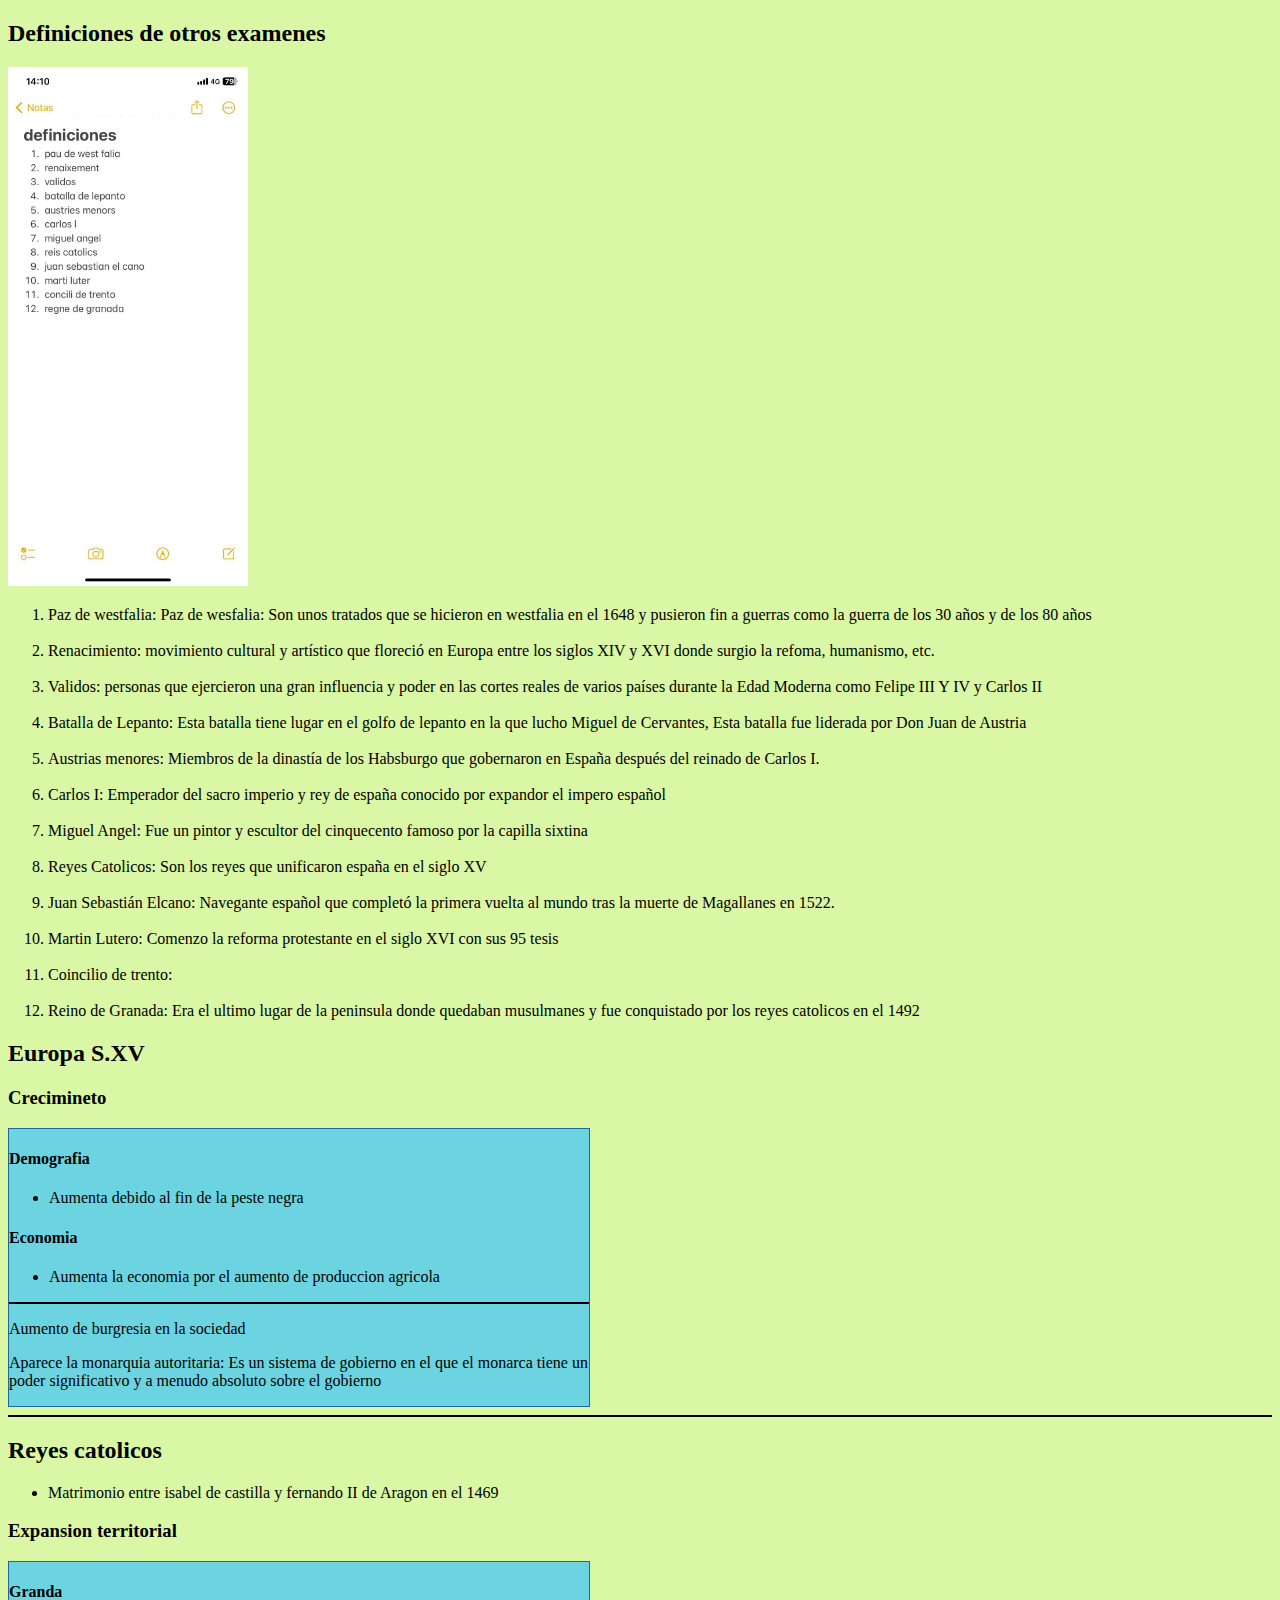
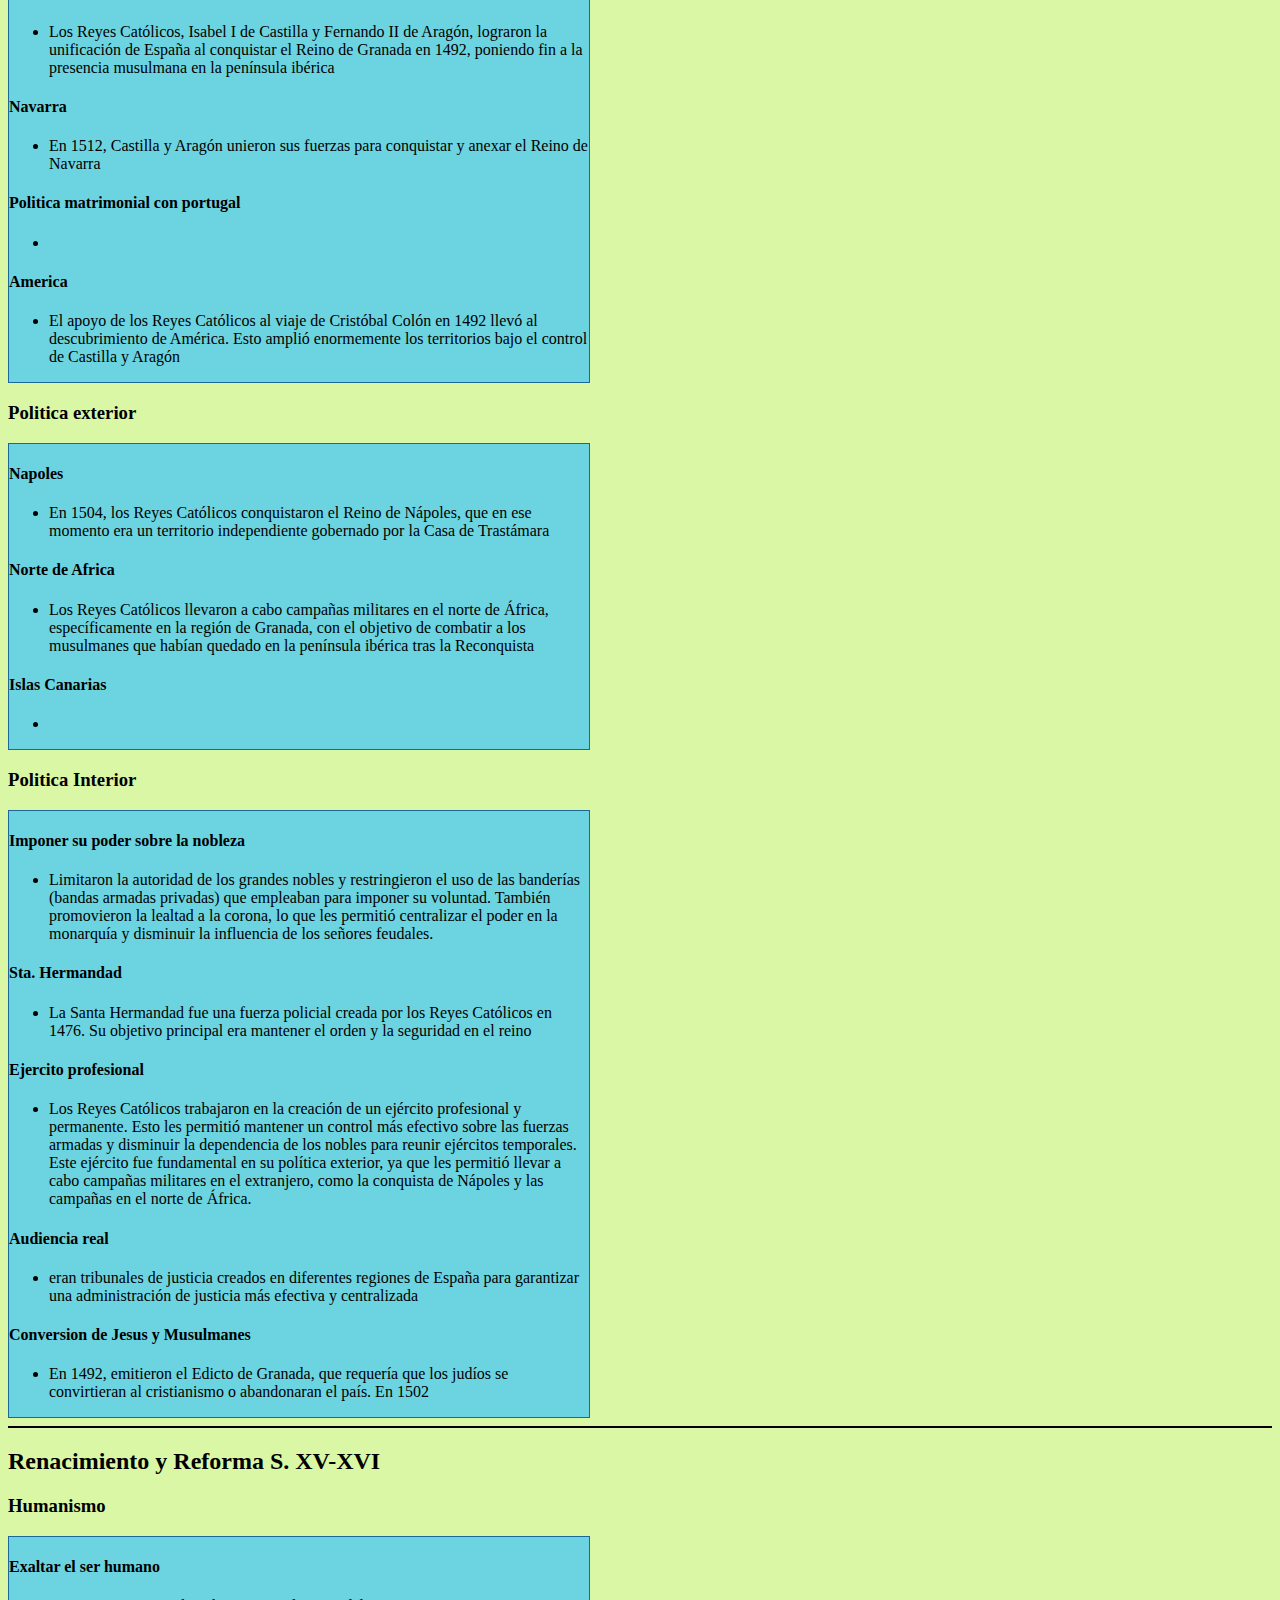
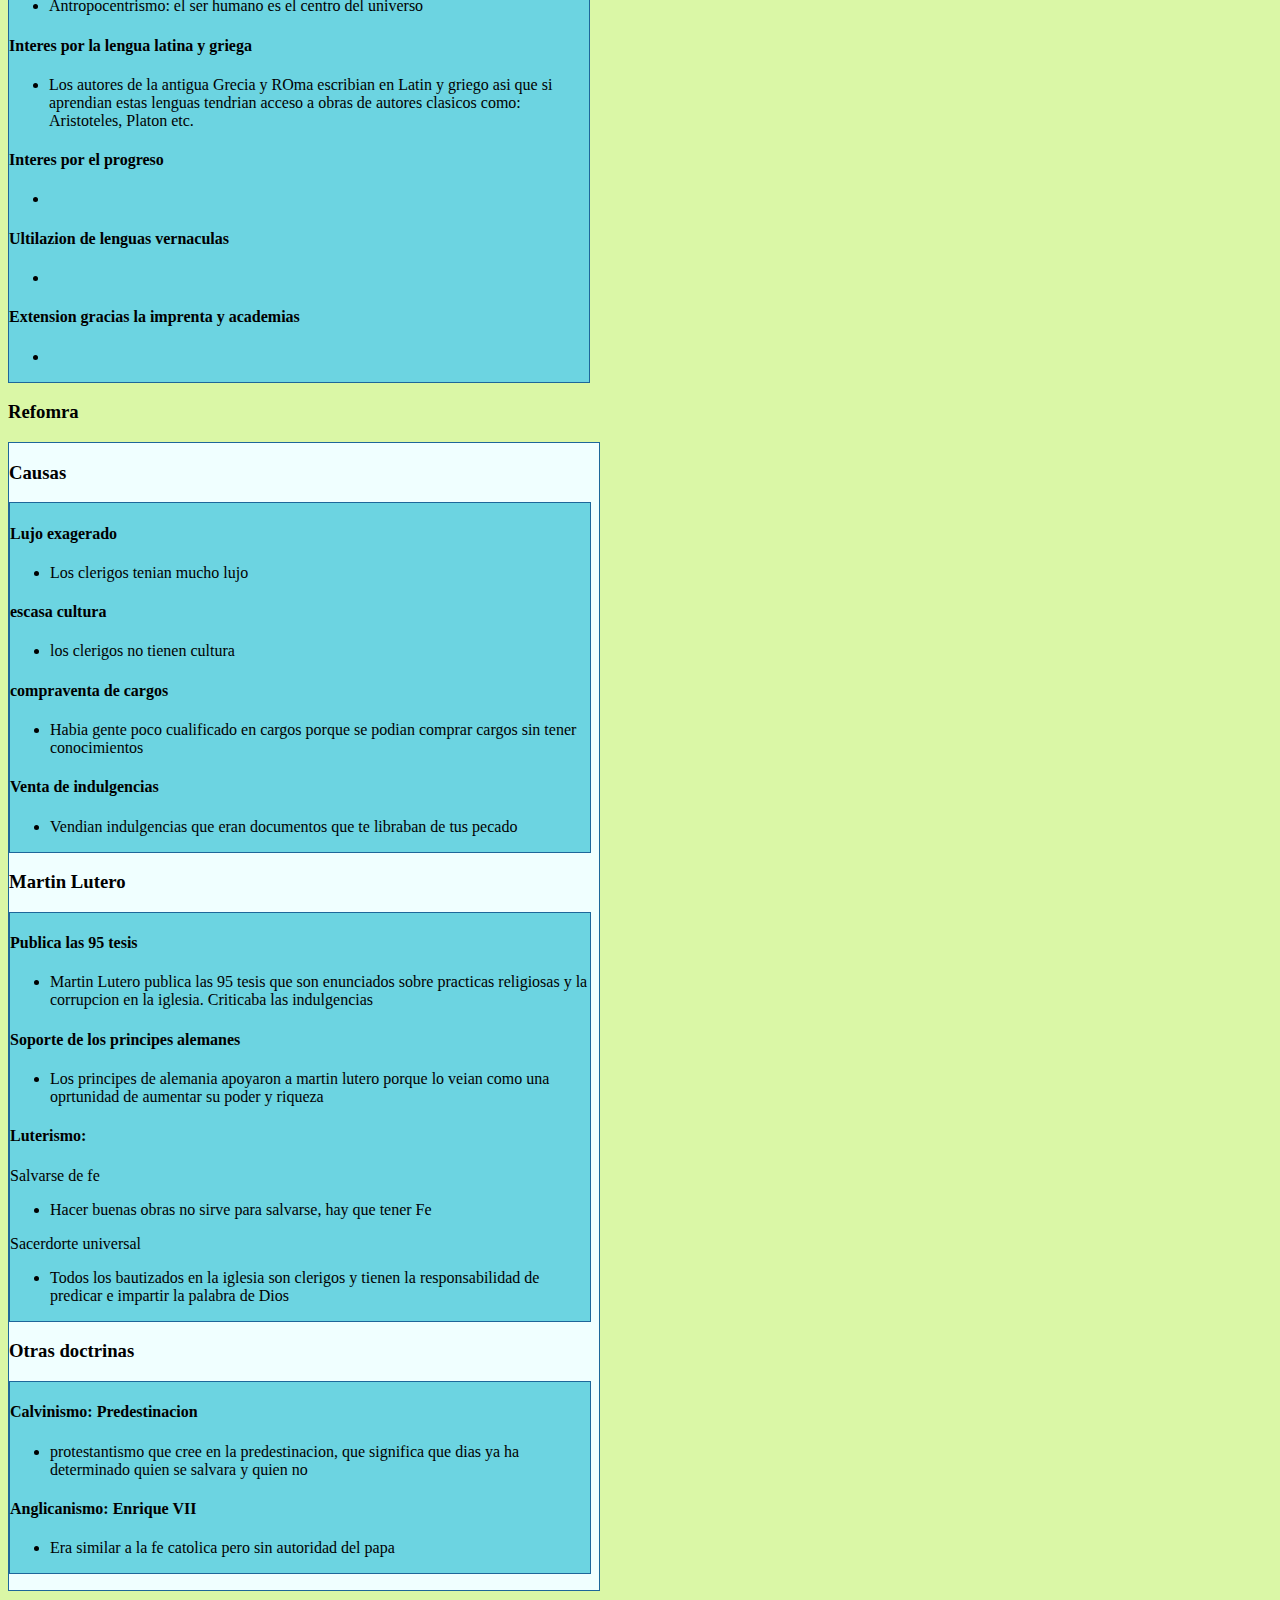
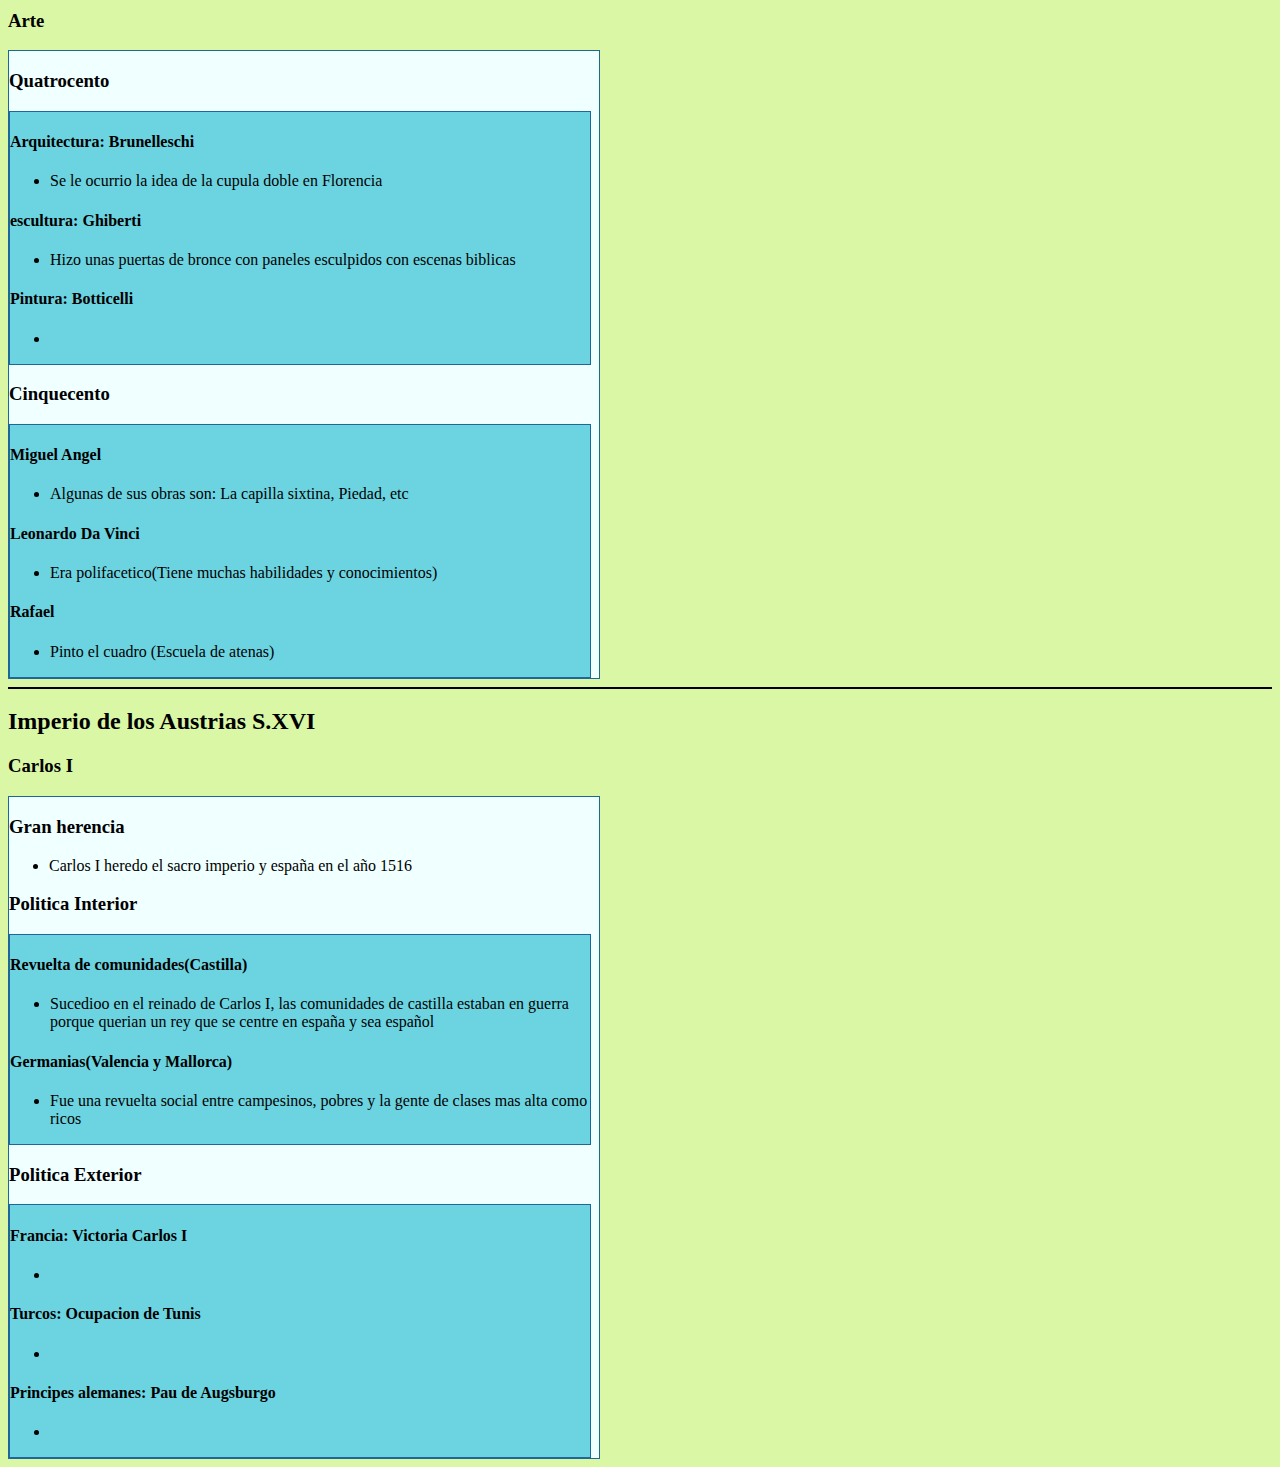
==== commit 44483696: "Update History.html" ====
--- a/History.html
+++ b/History.html
@@ -226,5 +226,38 @@
     </div>
     <hr>
     <h2>Imperio de los Austrias S.XVI</h2>
+    <h3>Carlos I</h3>
+    <div id="tabla2">
+      <h3>Gran herencia</h3>
+      <ul>
+        <li>Carlos I heredo el sacro imperio y españa en el año 1516</li>
+      </ul>
+      <h3>Politica Interior</h3>
+      <div id="tabla1">
+        <h4>Revuelta de comunidades(Castilla)</h4>
+        <ul>
+          <li>Sucedioo en el reinado de Carlos I, las comunidades de castilla estaban en guerra porque querian un rey que se centre en españa y sea español</li>
+        </ul>
+        <h4>Germanias(Valencia y Mallorca)</h4>
+        <ul>
+          <li>Fue una revuelta social entre campesinos, pobres y la gente de clases mas alta como ricos</li>
+        </ul>
+      </div>
+      <h3>Politica Exterior</h3>
+      <div id="tabla1">
+        <h4>Francia: Victoria Carlos I</h4>
+        <ul>
+          <li></li>
+        </ul>
+        <h4>Turcos: Ocupacion de Tunis</h4>
+        <ul>
+          <li></li>
+        </ul>
+        <h4>Principes alemanes: Pau de Augsburgo</h4>
+        <ul>
+          <li></li>
+        </ul>
+      </div>
+    </div>
 </body>
 </html>
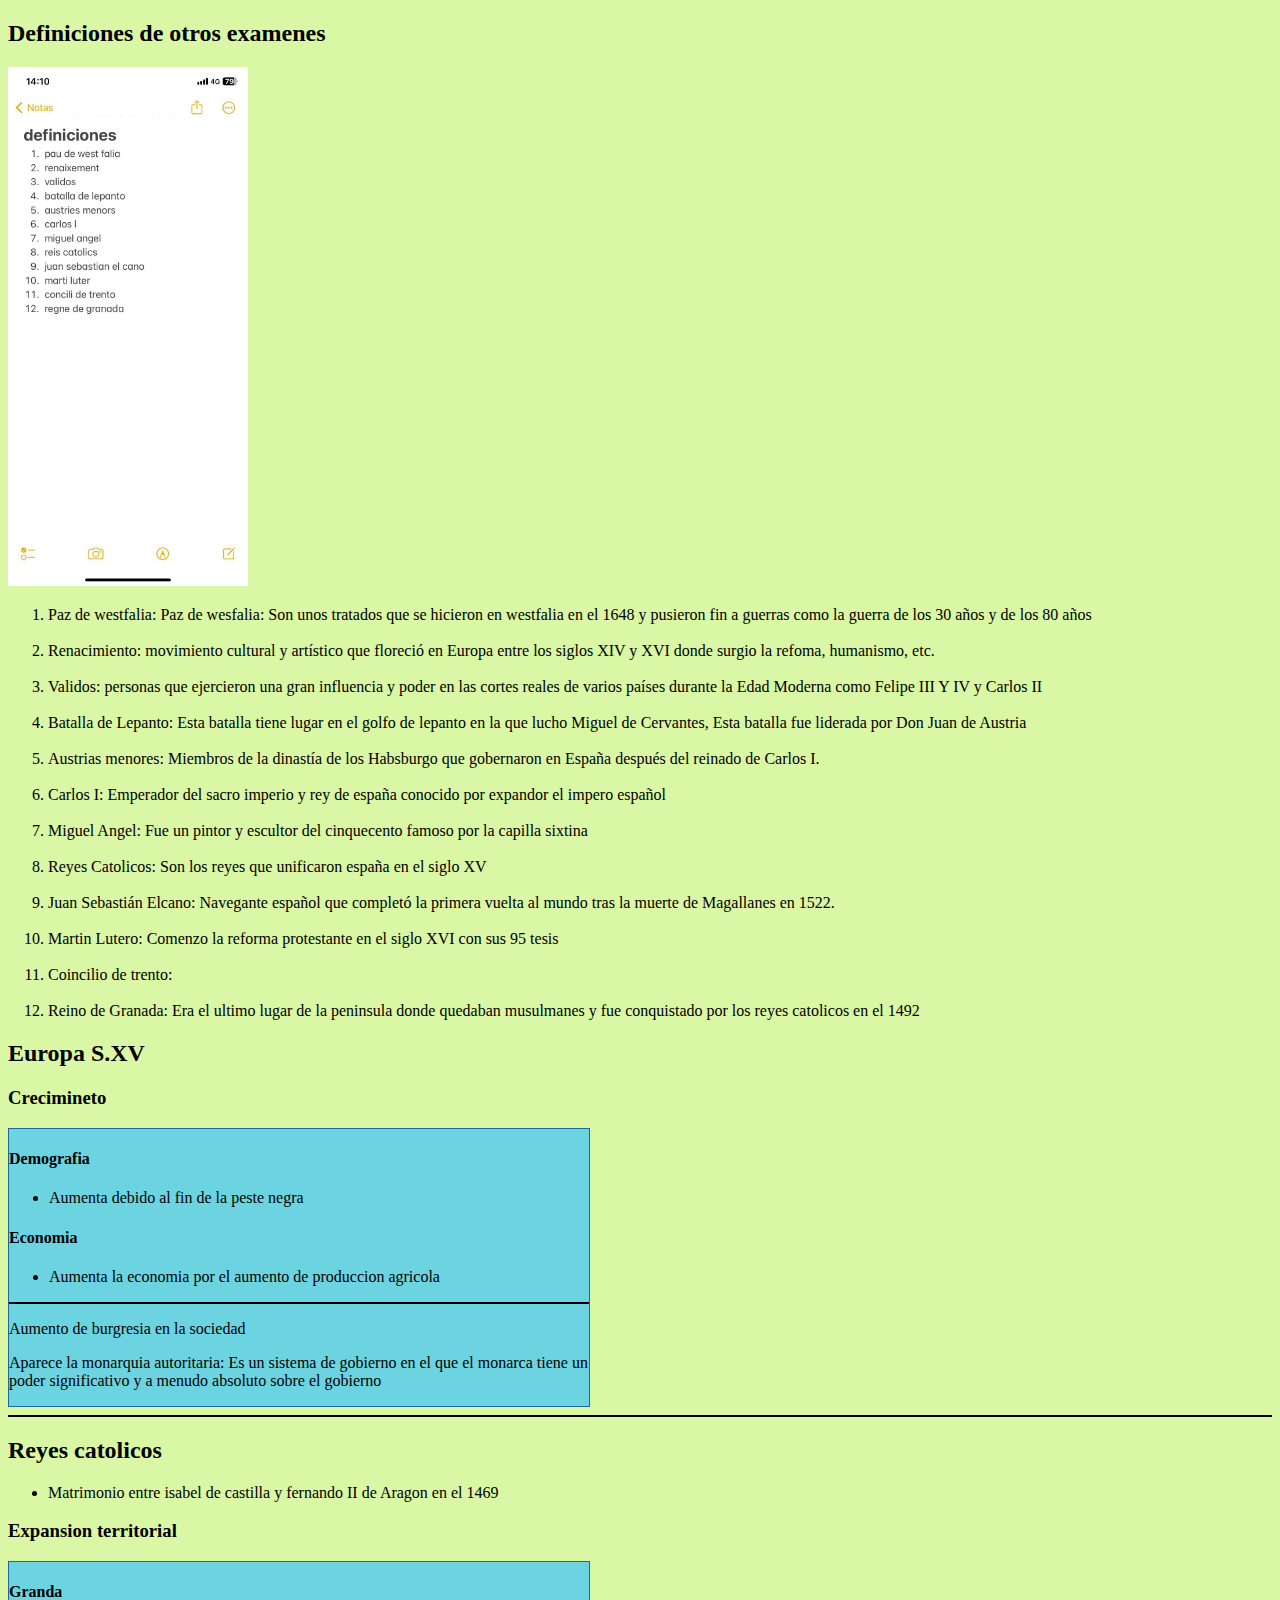
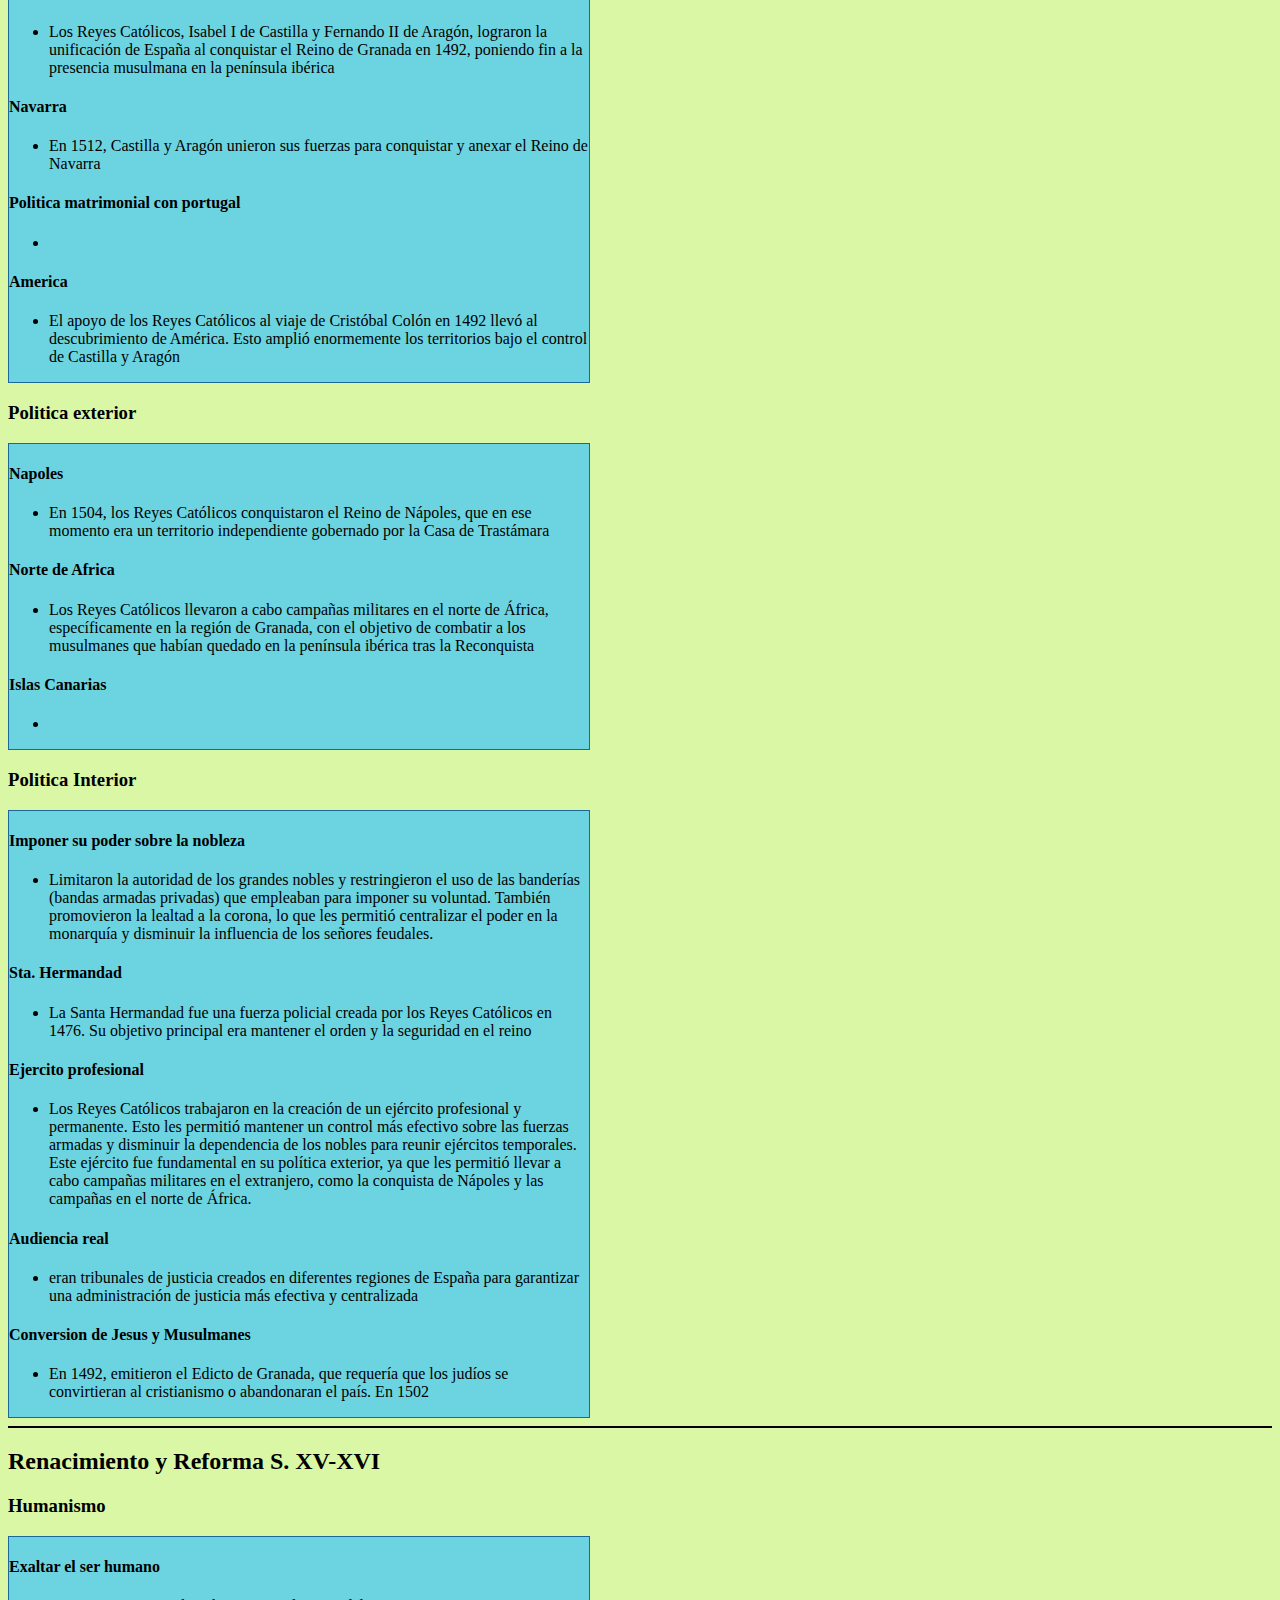
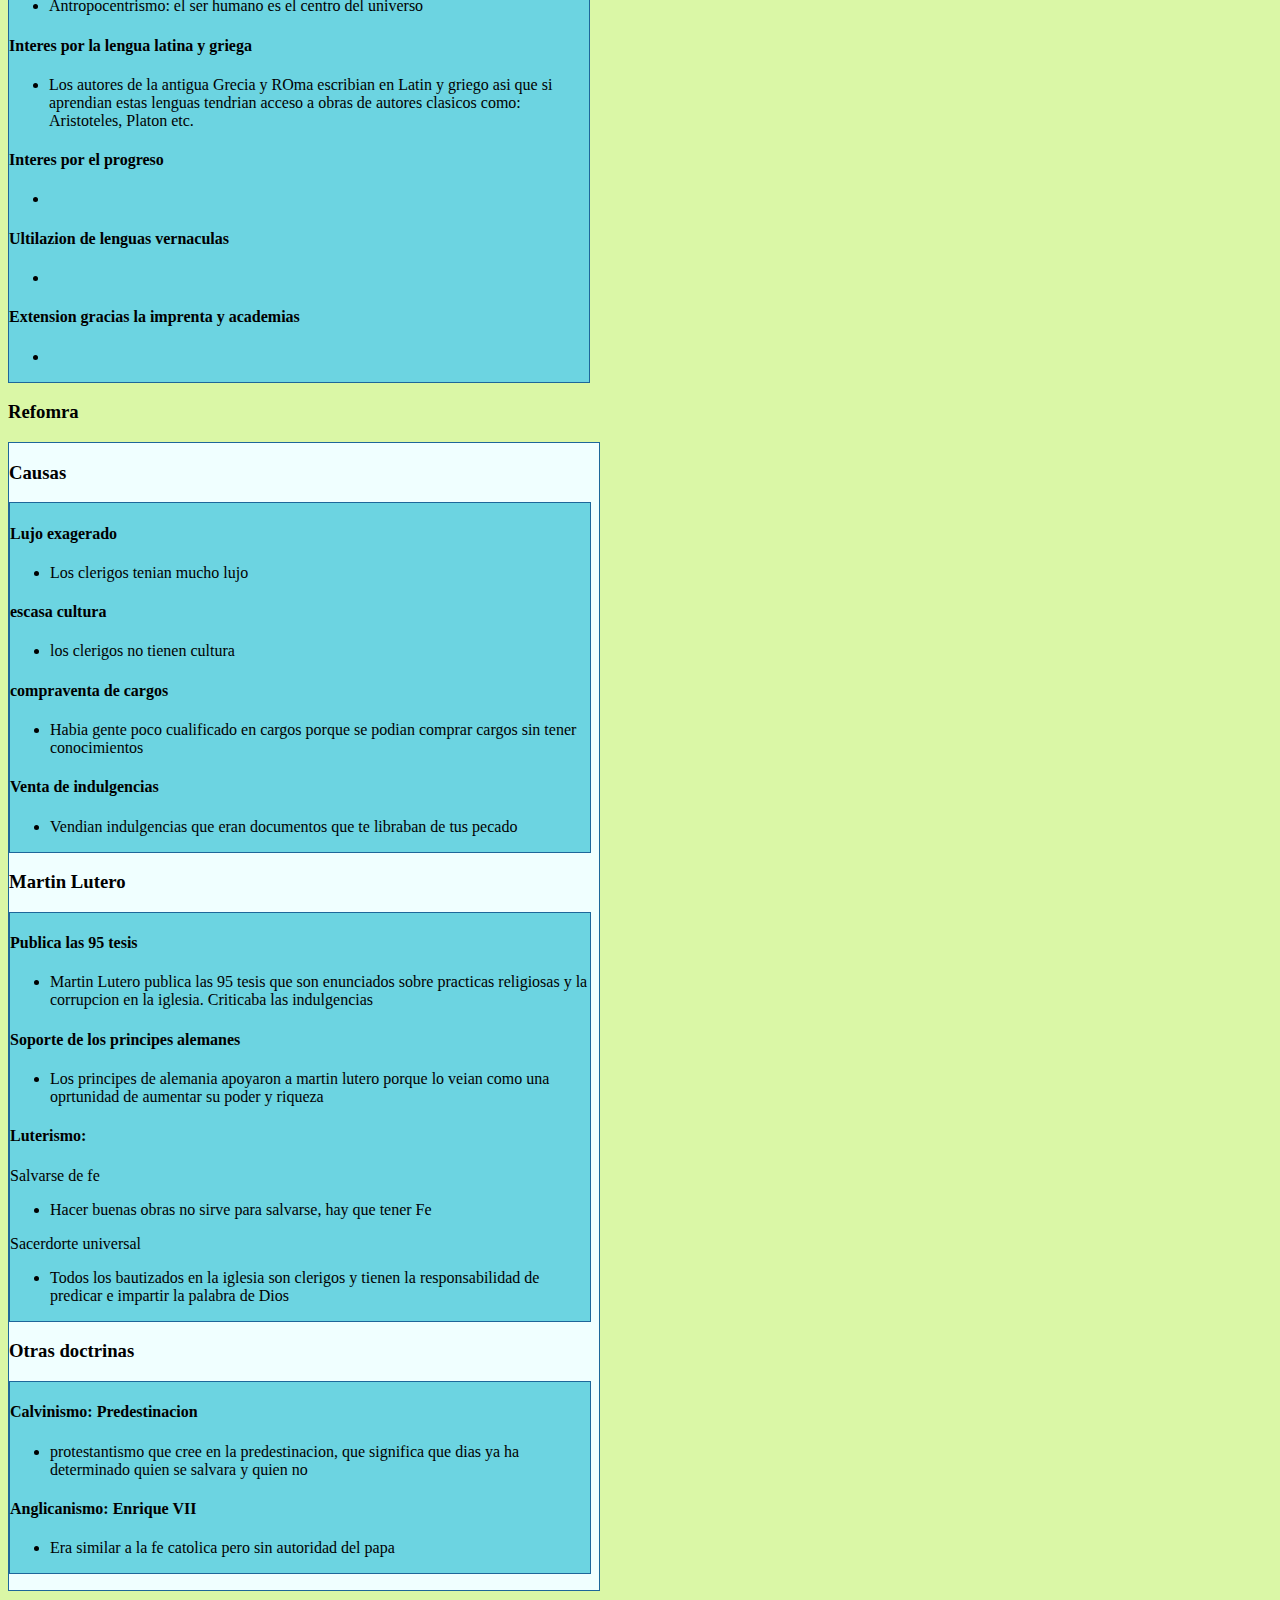
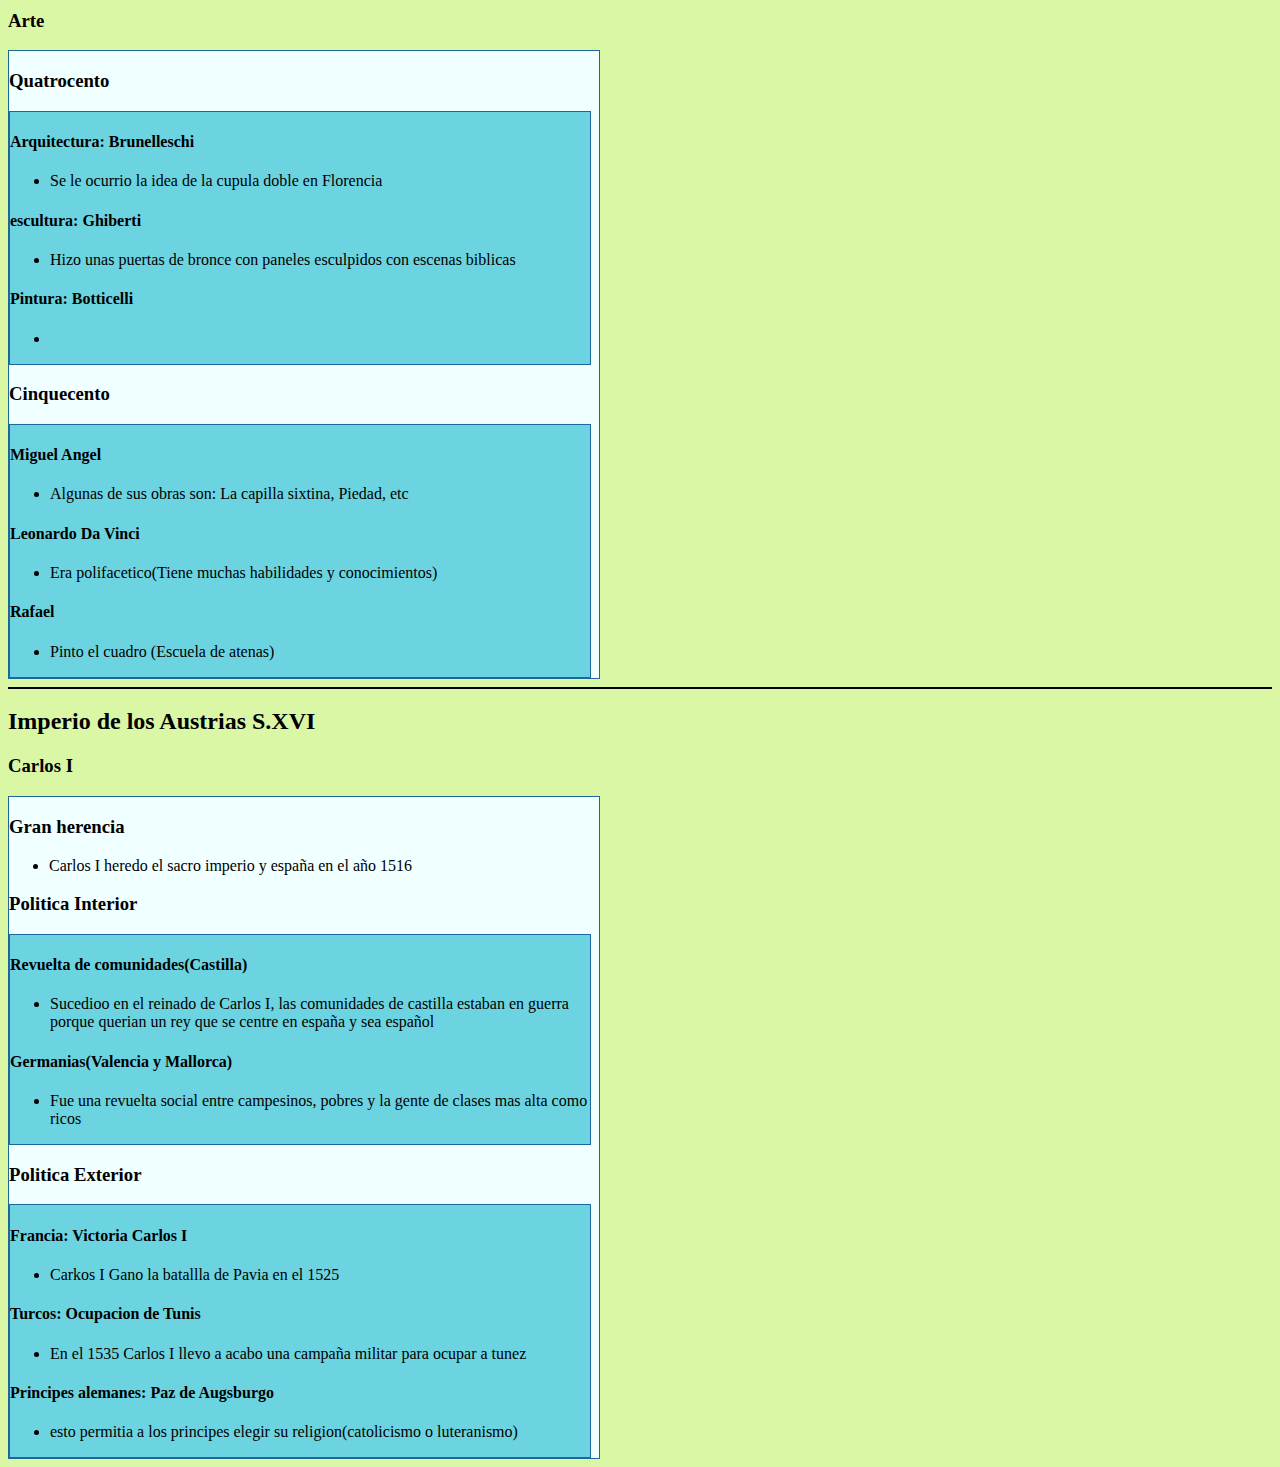
==== commit c2dbf177: "Update History.html" ====
--- a/History.html
+++ b/History.html
@@ -247,15 +247,15 @@
       <div id="tabla1">
         <h4>Francia: Victoria Carlos I</h4>
         <ul>
-          <li></li>
+          <li>Carkos I Gano la batallla de Pavia en el 1525</li>
         </ul>
         <h4>Turcos: Ocupacion de Tunis</h4>
         <ul>
-          <li></li>
-        </ul>
-        <h4>Principes alemanes: Pau de Augsburgo</h4>
-        <ul>
-          <li></li>
+          <li>En el 1535 Carlos I llevo a acabo una campaña militar para ocupar a tunez</li>
+        </ul>
+        <h4>Principes alemanes: Paz de Augsburgo</h4>
+        <ul>
+          <li>esto permitia a los principes elegir su religion(catolicismo o luteranismo)</li>
         </ul>
       </div>
     </div>
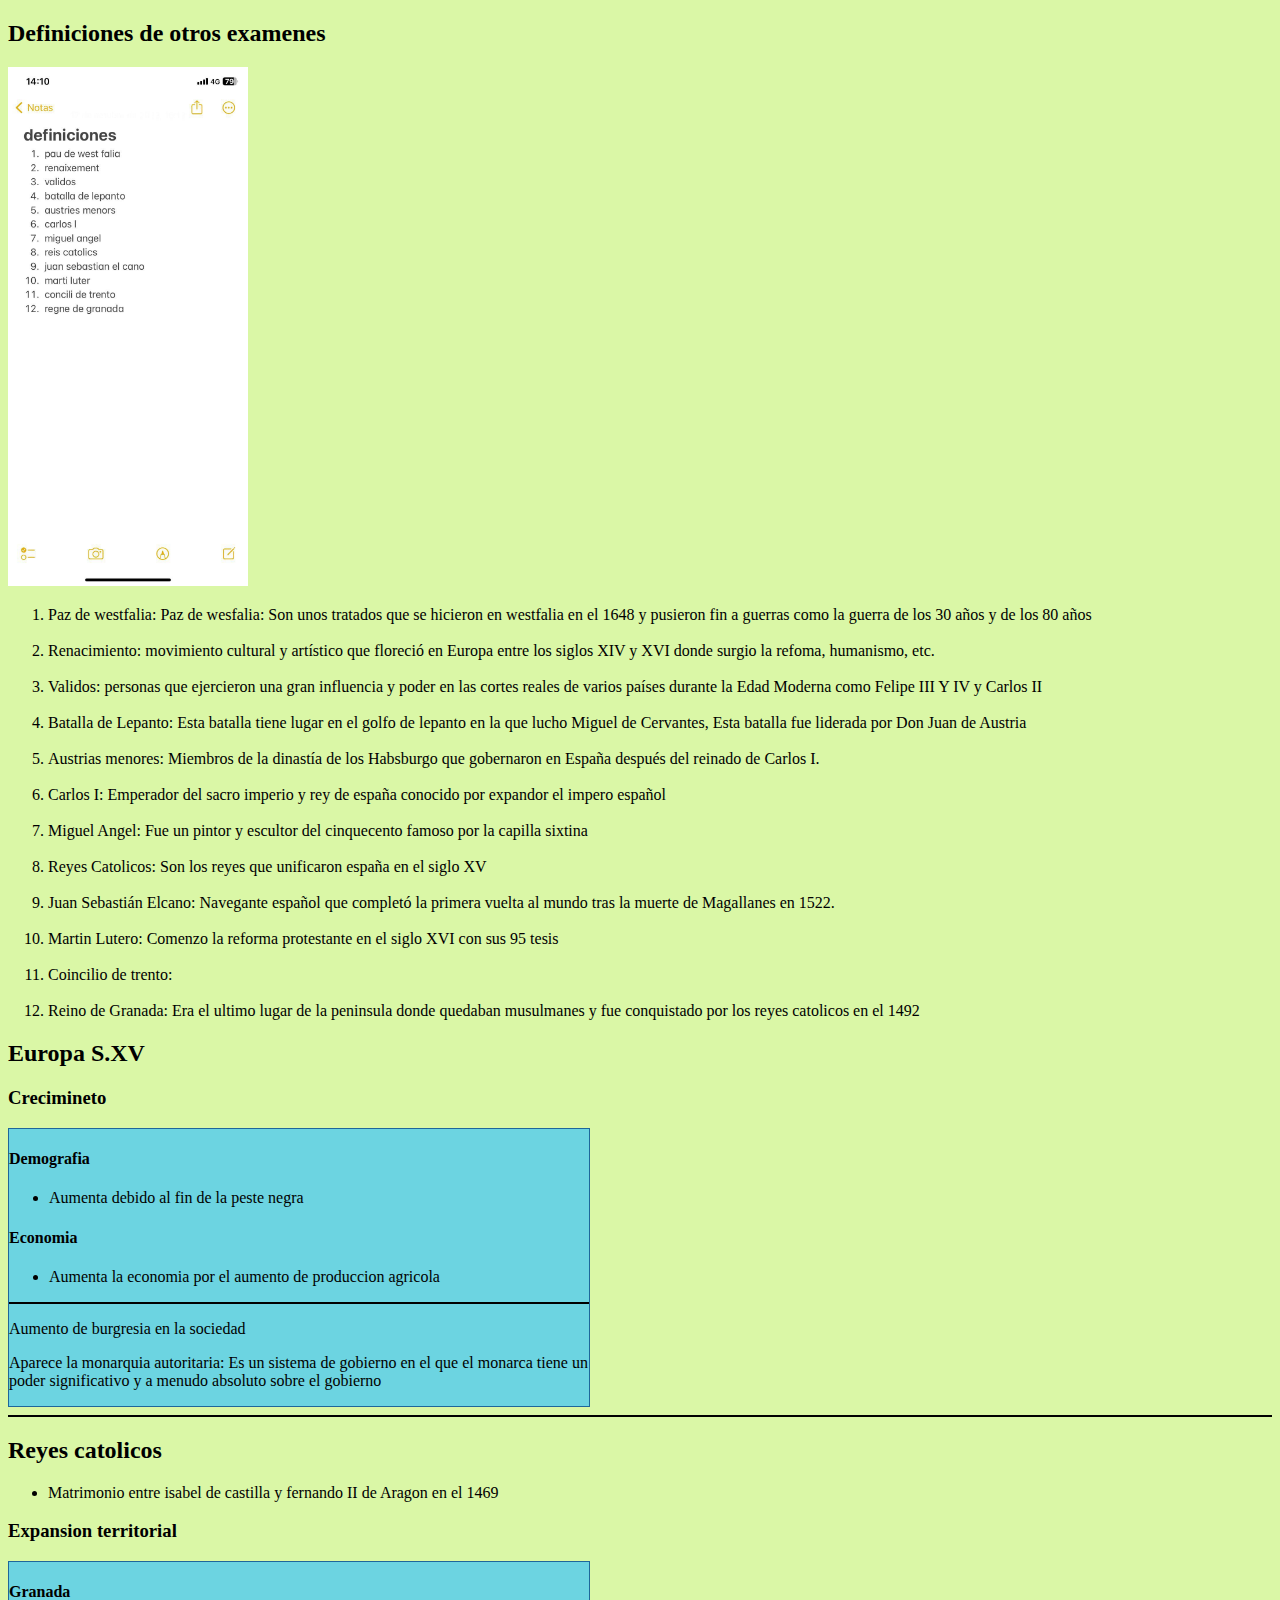
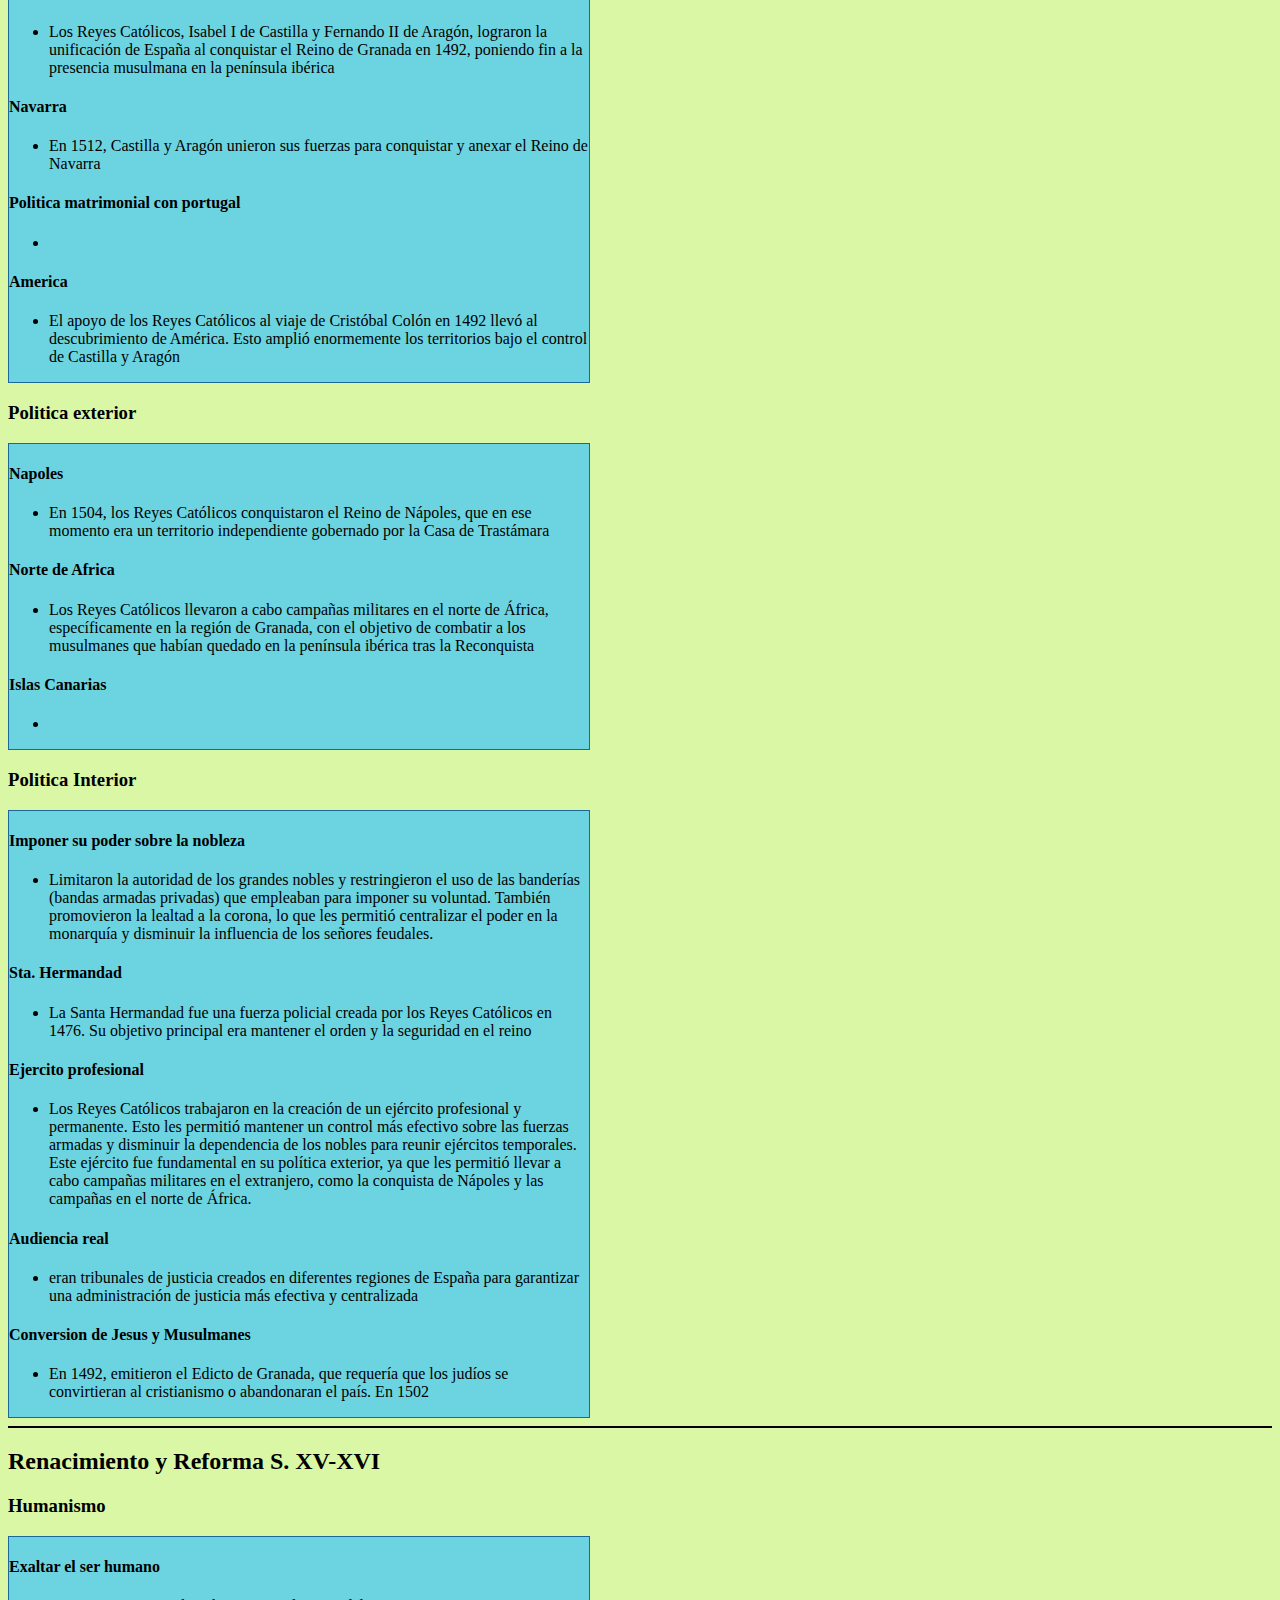
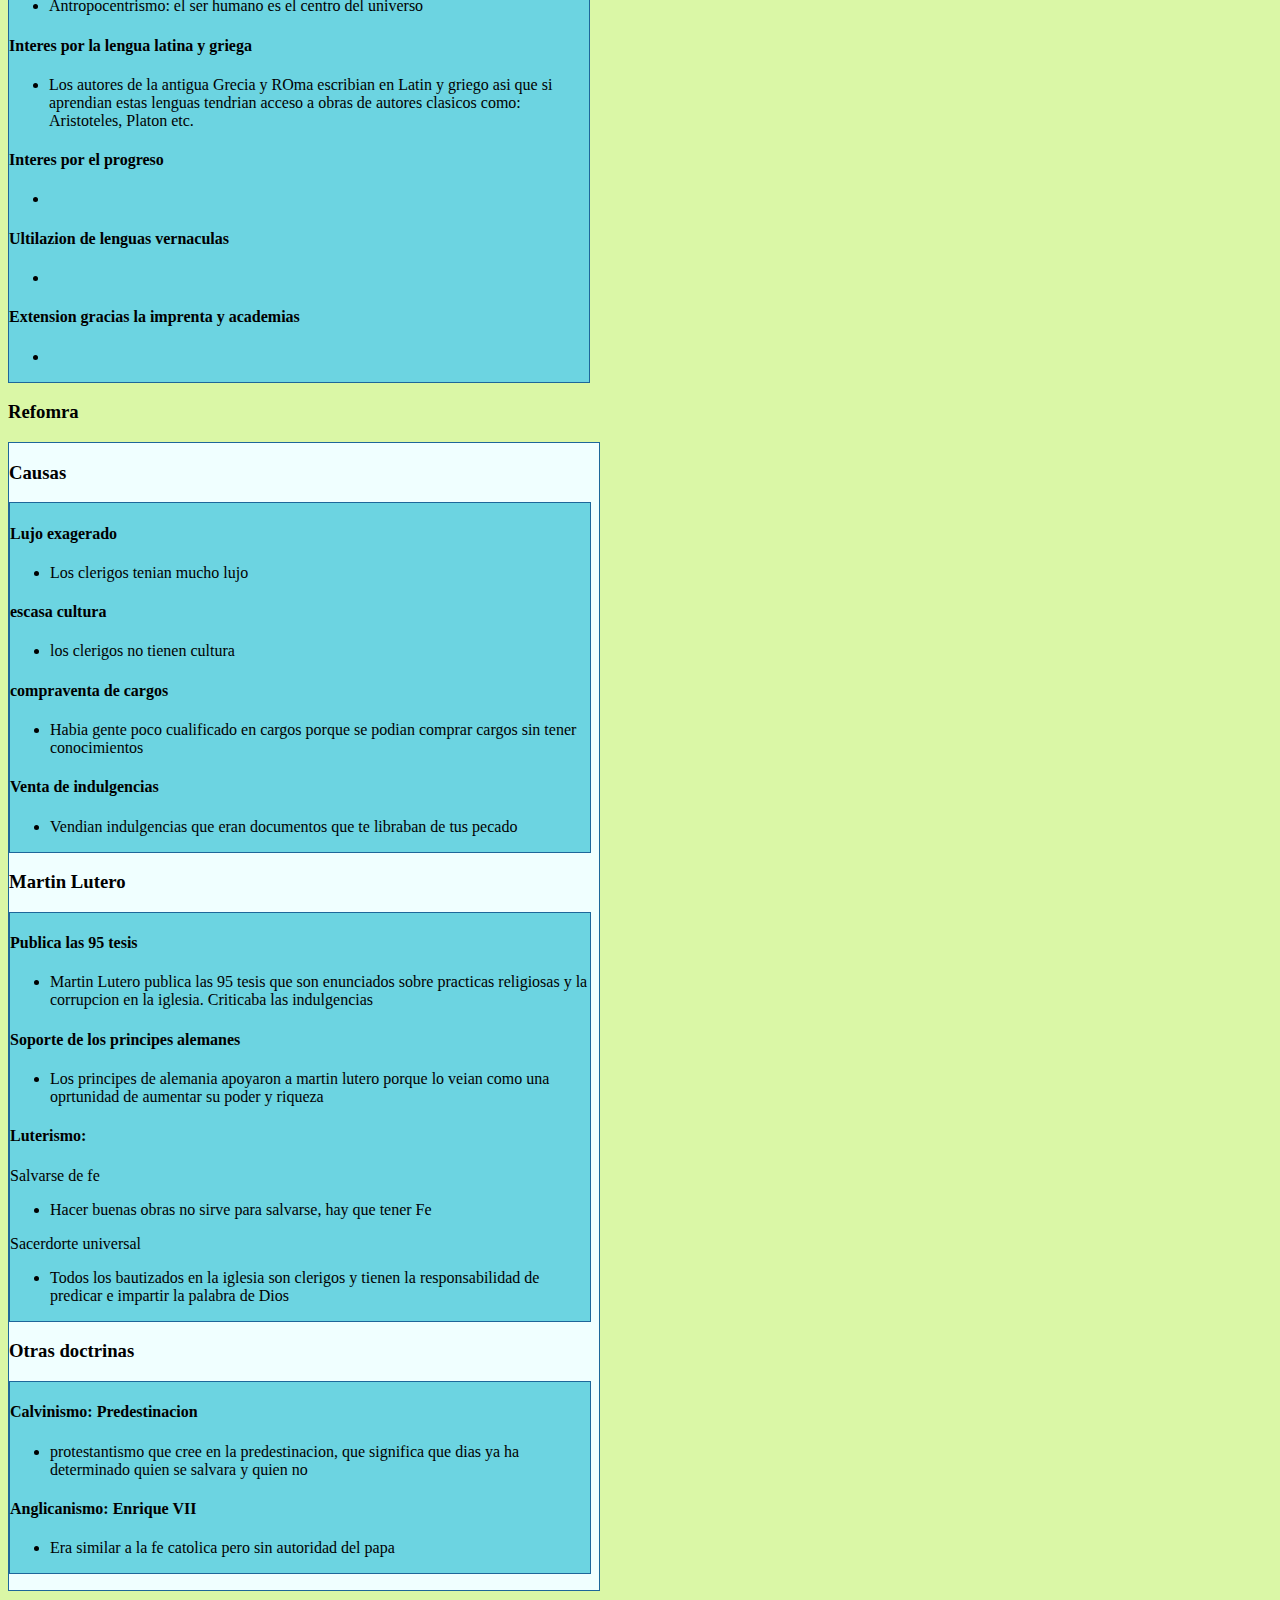
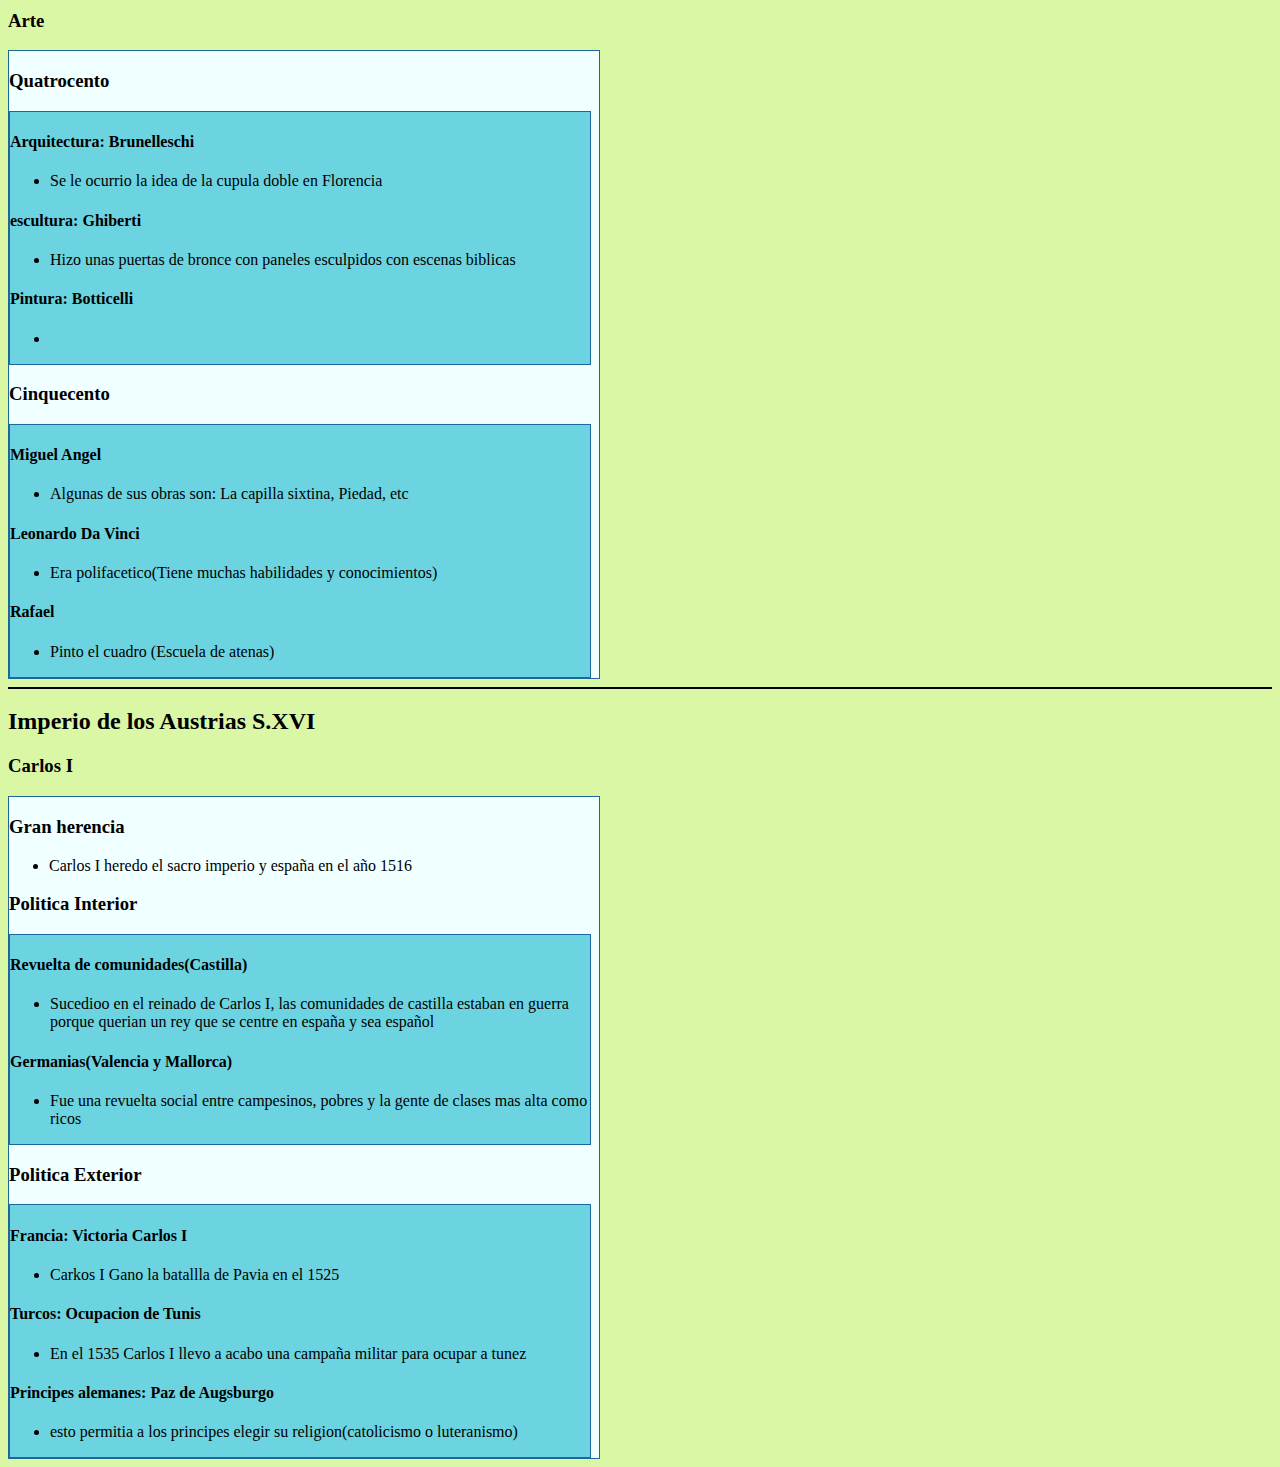
==== commit 449f7c08: "Update History.htm" ====
--- a/History.html
+++ b/History.html
@@ -54,7 +54,7 @@
     </ul>
     <h3>Expansion territorial</h3>
     <div id="tabla1">
-        <h4>Granda</h4>
+        <h4>Granada</h4>
         <ul>
             <li>Los Reyes Católicos, Isabel I de Castilla y Fernando II de Aragón, lograron la unificación de España al conquistar el Reino de Granada en 1492, poniendo fin a la presencia musulmana en la península ibérica</li>
         </ul>
